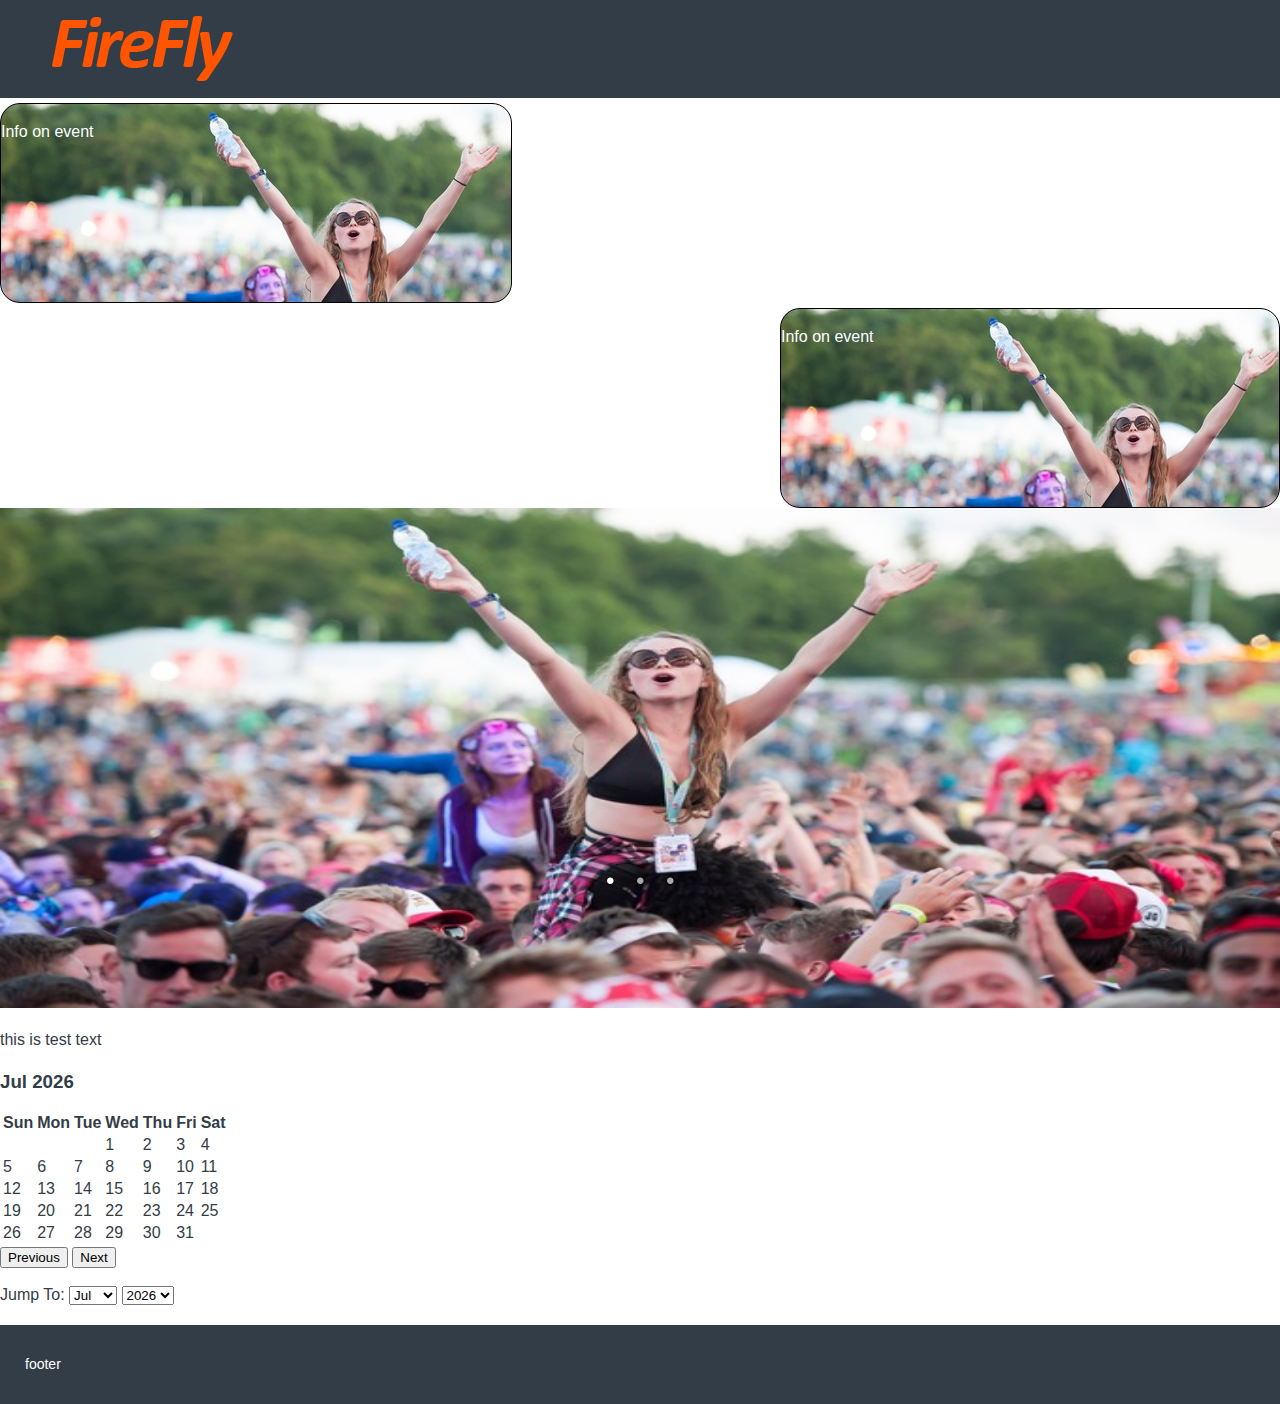
==== index.html @ 12b1cca4 "This is the Whats on page so far" ====
<!DOCTYPE html>
<html lang="en">
  <meta charset="utf-8">
<meta http-equiv="X-UA-Compatible" content="IE=edge,chrome=1">
<meta name="viewport" content="width=device-width, initial-scale=1, maximum-scale=1"/>
  <title>Homepage</title>
  <!-- jQuery plugins.css go above the main css  -->
  <link rel="stylesheet" type="text/css" href="slick-1.8.1/slick/slick.css"/>
  <link rel="stylesheet" type="text/css" href="slick-1.8.1/slick/slick-theme.css"/>
  <link rel="stylesheet" href="css/style.css">
  <!--this is for some basic styleing-->
</head>
  <body>
    <header>
      <img src="img/logo/logo-dark.png" alt="">
    </header>

    <div class="event_1" style="background-image: url(img/carousel/carousel-one.jpg);">
      <p>Info on event</p>
    </div>
    <div class="event_2" style="background-image: url(img/carousel/carousel-one.jpg);">
      <p>Info on event</p>
    </div>

    <div class="carasell">
      <img src="img/carousel/carousel-one.jpg" alt="" class="fix">
      <img src="img/carousel/carousel-two.jpg" alt="" class="fix">
      <img src="img/carousel/carousel-three.jpg" alt="" class="fix">
    </div>
    <div class="">
      <p>this is test text</p>
    </div>
    <!--Calendar -->
      <div class="container col-sm-4 col-md-7 col-lg-4 mt-5">
        <div class="card">
            <h3 class="card-header" id="monthAndYear"></h3>
            <table class="table table-bordered table-responsive-sm" id="calendar">
                <thead>
                <tr>
                    <th>Sun</th>
                    <th>Mon</th>
                    <th>Tue</th>
                    <th>Wed</th>
                    <th>Thu</th>
                    <th>Fri</th>
                    <th>Sat</th>
                </tr>
                </thead>

                <tbody id="calendar-body">

                </tbody>
            </table>

            <div class="form-inline">

                <button class="btn btn-outline-primary col-sm-6" id="previous" onclick="previous()">Previous</button>

                <button class="btn btn-outline-primary col-sm-6" id="next" onclick="next()">Next</button>
            </div>
            <br/>
            <form class="form-inline">
                <label class="lead mr-2 ml-2" for="month">Jump To: </label>
                <select class="form-control col-sm-4" name="month" id="month" onchange="jump()">
                    <option value=0>Jan</option>
                    <option value=1>Feb</option>
                    <option value=2>Mar</option>
                    <option value=3>Apr</option>
                    <option value=4>May</option>
                    <option value=5>Jun</option>
                    <option value=6>Jul</option>
                    <option value=7>Aug</option>
                    <option value=8>Sep</option>
                    <option value=9>Oct</option>
                    <option value=10>Nov</option>
                    <option value=11>Dec</option>
                </select>


                <label for="year"></label><select class="form-control col-sm-4" name="year" id="year" onchange="jump()">
                <option value=1990>1990</option>
                <option value=1991>1991</option>
                <option value=1992>1992</option>
                <option value=1993>1993</option>
                <option value=1994>1994</option>
                <option value=1995>1995</option>
                <option value=1996>1996</option>
                <option value=1997>1997</option>
                <option value=1998>1998</option>
                <option value=1999>1999</option>
                <option value=2000>2000</option>
                <option value=2001>2001</option>
                <option value=2002>2002</option>
                <option value=2003>2003</option>
                <option value=2004>2004</option>
                <option value=2005>2005</option>
                <option value=2006>2006</option>
                <option value=2007>2007</option>
                <option value=2008>2008</option>
                <option value=2009>2009</option>
                <option value=2010>2010</option>
                <option value=2011>2011</option>
                <option value=2012>2012</option>
                <option value=2013>2013</option>
                <option value=2014>2014</option>
                <option value=2015>2015</option>
                <option value=2016>2016</option>
                <option value=2017>2017</option>
                <option value=2018>2018</option>
                <option value=2019>2019</option>
                <option value=2020>2020</option>
                <option value=2021>2021</option>
                <option value=2022>2022</option>
                <option value=2023>2023</option>
                <option value=2024>2024</option>
                <option value=2025>2025</option>
                <option value=2026>2026</option>
                <option value=2027>2027</option>
                <option value=2028>2028</option>
                <option value=2029>2029</option>
                <option value=2030>2030</option>
            </select></form>
        </div>
    </div>
    <footer class="footer">
      <p>footer</p>
    </footer>
    <!--this is the end  of the footer code-->
     <!--this is where all the js tags go to link other js pages to the main page  -->
     <script type="text/javascript" src="js/jquery-3.3.1.min.js"></script>
     <!-- jquery plugins below -->
     <script src="https://code.jquery.com/jquery-3.3.1.slim.min.js"
             integrity="sha384-q8i/X+965DzO0rT7abK41JStQIAqVgRVzpbzo5smXKp4YfRvH+8abtTE1Pi6jizo"
             crossorigin="anonymous">
     </script>
     <script src="https://cdnjs.cloudflare.com/ajax/libs/popper.js/1.14.0/umd/popper.min.js"
             integrity="sha384-cs/chFZiN24E4KMATLdqdvsezGxaGsi4hLGOzlXwp5UZB1LY//20VyM2taTB4QvJ"
             crossorigin="anonymous">
     </script>
     <script src="https://stackpath.bootstrapcdn.com/bootstrap/4.1.0/js/bootstrap.min.js"
             integrity="sha384-uefMccjFJAIv6A+rW+L4AHf99KvxDjWSu1z9VI8SKNVmz4sk7buKt/6v9KI65qnm"
             crossorigin="anonymous">
     </script>
     <script type="text/javascript" src="slick/slick.min.js"></script>
     <script type="text/javascript" src="js/main.js"></script>
     </body>
   </html>
---- css/style.css ----
/* ----- global styles ----- */

* {
  box-sizing: border-box;
}

body {
  color: #333d47;
  font-family: 'Raleway', sans-serif;
  font-size: 16px;
  font-weight: 400;
  margin: 0;
}

h1 {
  font-size: 40px;
  font-weight: 700;
  font-style: italic;
  margin: 20px;
}

h2.section-header {
  font-weight: 700;
  font-size: 30px;
  font-style: italic;
  margin: 0 0 25px;
}

p {
  line-height: 1.5;
}

.button{
  background-color: #ff5400;
  border-radius: 2px;
  border: none;
  color: #fff;
  font-size: 16px;
  padding: 5px 10px;
}

@media (min-width: 600px) {
  h1 {
    margin: 20px 50px;
  }

  h2.section-header {
    text-align: center;
    margin: 0 0 35px;
  }
}

@media (min-width: 900px) {
  h2.section-header {
    margin: 0 0 50px;
  }
}

@media (min-width: 1200px) {
  h1 {
    margin: 20px 0;
    width: 100%;
  }

  h2.section-header {
    margin: 0 0 60px;
  }
}

/* ----- header styles ----- */

header{
  background-color: #333d47;
}

#desk-header{
  display: none;
}

#mob-header{
  display: flex;
  justify-content: space-between;
  align-items: center;
  padding: 10px 25px;
}

#mob-logo{
  width: 65px;
  height: 65px;
}

#burger {
  height: 37px;
  width: 50px;

  display: flex;
  flex-direction: column;
  justify-content: space-between;

}

#burger div{
  height: 4px;
  background-color: #ff5400;
}

@media (min-width: 600px){
  #mob-header{
    padding: 10px 50px;
  }
}

@media (min-width: 900px){
  header {
    padding: 0px 25px;
  }

  #mob-header{
    display: none;
  }

  #desk-header{
    display: flex;
    justify-content: space-between;
    align-items: center;
    height: 100px;
    margin: 0 auto;
    padding: 0px;
    max-width: 1300px;
  }

  #desk-logo{
    width: 300px;
  }

  #desk-nav{
    display: flex;
    justify-content: space-between;
  }

  #desk-nav>li{
    list-style: none;
    color: white;
    letter-spacing: 0.2px;
    font-size: 17px;
    margin-left: 40px;
  }
}

@media (min-width: 1200px){
  #desk-nav{
    margin-left: 160px;
  }
}

@media (min-width: 1800px){
  #desk-nav{
    margin-left: 220px;
  }
}

/* ----- image carousel styles ----- */

#image-carousel {
  position: relative;
}

#image-carousel div {
  background-position: center;
  background-repeat: no-repeat;
  background-size: cover;
  height: 200px;
  position: relative;
}

.slide-one {
  background-image: linear-gradient(transparent, rgba(51, 61, 71, 0.6)),
                    url("../img/carousel/carousel-one.jpg");
}

.slide-two {
  background-image: linear-gradient(transparent, rgba(51, 61, 71, 0.6)),
                    url("../img/carousel/carousel-two.jpg");
}

.slide-three {
  background-image: linear-gradient(transparent, rgba(51, 61, 71, 0.6)),
                    url("../img/carousel/carousel-three.jpg");
}

.carousel-flag {
  color: #fff;
  font-size: 16px;
  padding: 10px 15px;
  display: inline;
  position: absolute;
  top: 35px;
  left: 25px;
  -moz-box-shadow: inset 0 0 10px rgba(51, 61, 71, 0.4);
  -webkit-box-shadow: inset 0 0 10px rgba(51, 61, 71, 0.4);
  box-shadow: inset 0 0 10px rgba(51, 61, 71, 0.4);
  -webkit-clip-path: polygon(10% 0%, 100% 0%, 90% 100%, 0% 100%);
  clip-path: polygon(10% 0%, 100% 0%, 90% 100%, 0% 100%);
}

.news-flag {
  background: #e89005;
}

.event-flag {
  background: #ff1500;
}

p.carousel-text {
  display: none;
}

h2.carousel-header {
  color: #fff;
  font-size: 22px;
  font-weight: 700;
  font-style: italic;
  position: absolute;
  left: 25px;
  bottom: 15px;
}

.slick-dots {
  display: block;
  list-style: none;
  text-align: center;
  width: 100%;
  padding: 0;
  margin: 10px 0;
  position: absolute;
  bottom: 0;
}

.slick-dots li {
  display: inline-block;
  width: 20px;
  height: 20px;
  margin: 0 5px;
  padding: 0;
}

.slick-dots li button {
  position: relative;
  color: transparent;
  border: 0;
  outline: none;
  background: transparent;
}

.slick-dots li button::before
{
  font-family: 'Raleway', sans-serif;
  font-size: 15px;
  position: absolute;
  top: 0;
  left: 0;
  width: 20px;
  height: 20px;
  content: '●';
  text-align: center;
  opacity: .65;
  color: #fff;
}

.slick-dots li.slick-active button::before
{
  opacity: 1;
}

@media (min-width: 600px) {
  #image-carousel div {
    height: 250px;
  }

  .slick-slide {
    opacity: 0.8;
  }

  .slick-active {
    opacity: 1;
  }

  .slide-one,
  .slide-two,
  .slide-three {
    margin: 0 -15px;
    -webkit-clip-path: polygon(50px 0%, 100% 0%, calc(100% - 50px) 100%, 0% 100%);
    clip-path: polygon(50px 0%, 100% 0%, calc(100% - 50px) 100%, 0% 100%);
  }

  .carousel-flag {
    position: absolute;
    top: 35px;
    left: 55px;
  }

  h2.carousel-header {
    position: absolute;
    left: 55px;
    bottom: 15px;
  }
}

@media (min-width: 900px) {
  #image-carousel div {
    height: 350px;
  }

  .slide-one,
  .slide-two,
  .slide-three {
    margin: 0 -25px;
    -webkit-clip-path: polygon(70px 0%, 100% 0%, calc(100% - 70px) 100%, 0% 100%);
    clip-path: polygon(70px 0%, 100% 0%, calc(100% - 70px) 100%, 0% 100%);
  }

  .slick-prev,
  .slick-next {
      font-size: 40px;
      line-height: 0;
      position: absolute;
      top: 50%;
      display: block;
      width: 45px;
      height: 45px;
      padding: 0;
      -webkit-transform: translate(0, -50%);
      -ms-transform: translate(0, -50%);
      transform: translate(0, -50%);
      background: transparent;
      border: 0;
      color: #fff;
      outline: none;
      opacity: 0.75;
      z-index: 1;
  }

  .slick-prev:hover,
  .slick-prev:focus,
  .slick-next:hover,
  .slick-next:focus {
    opacity: 1;
  }

  .slick-prev {
    left: 125px;
  }

  .slick-next {
    right: 125px;
  }

  .carousel-flag {
    position: absolute;
    top: 35px;
    left: 75px;
  }

  p.carousel-text {
    color: #fff;
    display: block;
    position: absolute;
    left: 55px;
    bottom: 45px;
    width: 70%;
  }

  h2.carousel-header {
    position: absolute;
    left: 55px;
    bottom: 0px;
  }
}

@media (min-width: 1200px) {
  .slick-prev {
    left: 225px;
  }

  .slick-next {
    right: 225px;
  }
}

@media (min-width: 1600px) {
  p.carousel-text {
    width: 60%;
  }

  .slick-prev {
    left: 425px;
  }

  .slick-next {
    right: 425px;
  }
}

/* ----- main styles ----- */

main {
  display: flex;
  flex-direction: column;
}

@media (min-width: 1200px) {
  main {
    flex-direction: row;
    flex-wrap: wrap;
    max-width: 1300px;
    margin: 0 25px;
  }
}

@media (min-width: 1300px) {
  main {
    margin: 0 auto;
  }
}

/* ----- about styles ----- */
#about,
#about-page {
  order: 1;
  color:white;
  display: flex;
  font-family: 'Raleway', sans-serif;
  background-color: #333d47;
  padding: 20px;
  margin: 0 0 70px;
}

#about p,
#about-page p {
  margin: 0 0 20px;
}

#about .button {
  margin: 10px 0 0;
}

.about-heading{
  font-size: 24px;
  margin: 0 0 20px;
  font-weight: 400;
}

.about-background-image{
  background-image: url("https://raw.githubusercontent.com/hoytcodes/firefly-events/master/img/logo/logo-transparent.png");
  background-repeat: no-repeat;
  background-position: -20px 120%;
  background-size: 220px 220px;
}

.about-pictures{
  display: none;
}

/* about media queries --------------- */
@media only screen and (min-width: 600px){

  #about,
  #about-page {
    border-radius: 10px;
    margin: 25px 25px 70px;
    justify-content: space-between;
  }

  .about-content{
    width: 70%;
    display: flex;
    flex-direction: column;
  }

  #about .button {
    margin-top: auto;
    margin-right: auto;
  }

  .about-pictures{
    display:flex;
    flex-direction: column;
    flex-wrap: wrap;
    width: 30%;
    align-items: center;
  }

  .about-pp{
    border-radius: 10px;
    width: 100px;
    height: 100px;
    margin: 10px;
  }
}

@media only screen and (min-width: 750px) {

  .about-content {
    width: 60%;
    margin-right: 20px;
  }

  .about-pictures{
    flex-direction: row;
    justify-content: center;
    width: 40%;
  }

  .about-pp{
    width: 45%;
    height: auto;
    margin: 2.5%;
  }

  .about-button{
    margin-top: 2em;
    margin-left:60px;
    border-radius: 5px;
  }
}

@media only screen and (min-width: 900px) {
  .about-content {
    width: 50%;
  }

  .about-pictures {
    width: 50%;
    flex-wrap: nowrap;
  }

  .about-pp {
    width: 29%;
    margin: 0 1%;
  }
}

@media only screen and (min-width: 1200px) {
  #about {
    order: 1;
    flex-basis: 50%;
    margin: 25px 25px 25px 0px;
    align-self: flex-start;
  }

  .about-content {
    width: auto;
  }

  .about-pictures{
    flex-direction: column;
    width: auto;
  }

  .about-pp{
    width: 100px;
    height: 100px;
    margin: 10px;
  }

  .about-background-image{
    background-size: 250px 250px;
  }
}

/* ----- services styles ----- */
#services {
  order: 2;
  padding: 0 35px;
  margin: 0 0 70px;
}

/*--Image cards--*/
#services-img-container{
  display: flex;
  flex-direction: column;
  align-items: center;
}

.services-img{
  height: 200px;
  width: 100%;
  border-radius: 10px;
  background-size: cover;
  background-repeat:no-repeat;
  position: relative;
}

#services-security{
  background-image: linear-gradient(rgba(50,50,50,0.4),rgba(50,50,50,0)), url('./../img/services/security.png');
  background-position: 0 0, 0 0px;
}

#services-catering{
  background-image: linear-gradient(rgba(50,50,50,0.6),rgba(50,50,50,0)),  url('./../img/services/catering.png');
  background-position: 0 0, 0 0px;
}

#services-hosting{
  background-image: linear-gradient(rgba(50,50,50,0.6),rgba(50,50,50,0)),  url('./../img/services/hosting.png');
  background-position: 0 0, 0 0px;
}

.services-img:nth-of-type(2){
  margin: 22px 0;
}

/*--Image card icons--*/
#services-security-text::after,
#services-catering-text::after,
#services-hosting-text::after{
  content: ' ';
  display: block;
  width: 30px;
  height: 30px;
  position: absolute;
  background-size: 100%;
  top:15px;
  left:30px;
}

#services-security-text::after{
  background-image: url('./../img/services/locked.svg');
}

#services-catering-text::after{
  background-image: url('./../img/services/food-drink.svg');
}

#services-hosting-text::after{
  background-image: url('./../img/services/cloud.svg');
  width: 35px;
  height: 35px;
  left: 25px;
}
/*--Card overlay--*/
.services-overlay-text{
  position: relative;
  margin: 0 auto;
  width: 100px;
  display: block;
  line-height:120px;
  color: white;
  font-size: 22px;
  letter-spacing: 1.5px;
  text-align: center;
}

@media (min-width: 600px) {
  .services-overlay-text{
    width: 120px;
    line-height:155px;
    font-size: 28px;
    letter-spacing: 1.5px;
  }

  #services-security-text::after,
  #services-catering-text::after,
  #services-hosting-text::after{
    width: 40px;
    height: 40px;
    top:20px;
    left:40px;
  }

  #services-security{
   background-position: 0 0, 0 -114px;
 }

 #services-catering{
   background-position: 0 0, 0 -86px;
 }

 #services-hosting{
   background-position: 0 0, 0 -101px;
 }

  #services-hosting-text::after{
    background-image: url('./../img/services/cloud.svg');
    width: 45px;
    height: 45px;
    left: 37px;
  }

  .services-img:nth-of-type(2){
    margin: 30px 0;
  }
}

@media (min-width: 630px){

}

@media (min-width: 750px){
  #services-header{
    text-align: center;
  }

  #services-img-container{
    flex-direction: row;
    justify-content: space-around;

  }

  /*--Diamond card shape/layout--*/
  .services-img{
    padding-top: 28%;
    padding-left: 28%;
    height: 0;
    width: 0;
    border-radius: 6px;
    transform: rotate(45deg);
    border: 1px solid rgba(200,200,200,0.6);
  }

  #services-security{
    margin: 0 -100px;
  }

  #services-security,
  #services-catering,
  #services-hosting {
    background-image: none;
    position: relative;
    overflow: hidden;
  }
  /*- order changes -*/
  #services-security{
    order:2;
    z-index: 2;
  }
  #services-catering{
    order: 3;
  }

  /*--Background image--*/
  #services-security::before,
  #services-hosting::before,
  #services-catering::before{
    content: ' ';
    height: 200%;
    width: 200%;
    position: absolute;
    top:-50%;
    left: -50%;
    background-position: 50%;
    background-size: 106%;
    background-repeat: no-repeat;
    transform: rotate(-45deg);
  }

  #services-security::before{
    background-image: linear-gradient(rgba(50,50,50,0.6),rgba(50,50,50,0)), url('./../img/services/security.png');
  }

  #services-catering::before{
    background-image: linear-gradient(rgba(50,50,50,0.6),rgba(50,50,50,0)),  url('./../img/services/catering.png');
  }

  #services-hosting::before{
    background-image: linear-gradient(rgba(50,50,50,0.5),rgba(50,50,50,0)),  url('./../img/services/hosting.png');
  }

  /*--Overlay icons--*/
  #services-security-text::after,
  #services-catering-text::after,
  #services-hosting-text::after{
    width: 25px;
    height: 25px;
    top:20px;
    left:37%;
  }

  #services-hosting-text::after{
    height: 30px;
    width: 30px;
    top: 19px;
  }

  /*--Overlay text--*/
  .services-overlay-text{
    transform: rotate(-45deg);
    position: absolute;
    top: 1px;
    left: 0px;
    font-size: 20px;
    line-height: 118px;
  }
}

@media (min-width: 900px){
  /*--Overlay icons--*/
  #services-security-text::after,
  #services-catering-text::after,
  #services-hosting-text::after{
    width: 35px;
    height: 35px;
    top: 10px;
    left: 35%;
  }

  #services-hosting-text::after{
    height: 40px;
    width: 40px;
    top: 10px;
  }

  /*--Overlay text--*/
  .services-overlay-text{
    top: 10px;
    left: 10px;
    font-size: 26px;
  }
}

/*--- DI Breakpoint ---*/
@media (min-width: 1200px) {
  #services {
    order: 3;
    flex: 3 100%;
    margin-bottom: 50px;
  }


  #services-header{
    text-align: left;
    margin-bottom: 70px;
  }

  .services-img{
    width: 320px;
    height: 320px;
    padding:0;
  }

  #services-security{
    margin: 0 -140px;
  }

  #services-security-text::after,
  #services-catering-text::after,
  #services-hosting-text::after{
    width: 45px;
    height: 45px;
    top: -3px;
    left: 31%;
  }

  #services-hosting-text::after{
    height: 50px;
    width: 50px;
    top: -3px;
  }

  /*--Overlay text--*/
  .services-overlay-text{
    top: 25px;
    left: 25px;
    font-size: 28px;
  }
}

/* ----- latest-news styles ----- */
#latest-news {
  order: 4;
}

.latest-news-container {
  margin: 0 0 70px;
}

.section-header-news {
  padding-left: 35px;
}

.news-card {
  color: #ffffff;
  background-color: #333d47;
  text-align: center;
  padding: 10px 35px 20px;
}

.news-header {
  font-weight: 400;
  font-size: 24px;
}

.news-text {
  margin: 16px auto;
}

.mobile-break {
  color: #ffffff;
  background-color: #333d47;
}

.mobile-break hr {
  max-width: 50%;
  margin: 0 auto;
}

.news-card:last-child {
  display: none;
}

/* ----- Latest News Media  ----- */

@media (min-width: 600px) {

  .latest-news-container {
    display: flex;
    margin: 25px 25px 70px;
    justify-content: space-between;
  }

  .section-header-news {
    padding: 0;
  }

  .news-header {
    font-size: 36px;
    margin: auto;
  }

  .news-card {
    margin: 16px;
    width: 33%;
    border-radius: 10px;
    padding: 10px 15px 20px;
  }

  .mobile-break {
    display: none;
  }

  .news-card:last-child {
    display: block;
  }

}

@media (min-width: 900px) {
  .news-card {
    padding: 20px;
  }
}

@media (min-width: 1200px) {
  #latest-news {
    order: 4;
    flex: 3 100%;
  }
}

/* ----- testimonials styles ----- */
#testimonials {
  order: 4;
  display: flex;
  flex-direction: column;
  margin: 0 20px 0;
  align-items: center;
  font-size: 14px;
}

.testimony-container {
  width: 100%;
  border-radius: 10px;
  box-shadow: 0 7px 30px rgba(51, 61, 71, 0.6);
  display: flex;
  flex-direction: column;
  align-items: center;
  margin-bottom: 25px;
  padding: 20px;
}

.testimony-logo {
  width: 40%;
  max-width: 100px;
  align-self: center;
  margin: 0 0 20px;
}

.testimony {
  display: flex;
  margin: 0 auto;
}

.testimony::before,
.testimony::after {
  font-size: 30px;
  color: #ff5400;
}

.testimony::before {
  content: "\1f676";
  margin: 0 10px 0 0;
}

.testimony::after {
  content: "\1f677";
  margin: 0 0 0 10px;
  align-self: flex-end;
}

#testimonials .button {
  align-self: flex-end;
}

@media (min-width: 600px) {
  #testimonials {
    margin: 0 25px;
  }

  .testimony-container {
    flex-direction: row;
    align-items: center;
    flex-wrap: wrap;
  }

  .testimony-logo {
    width: 20%;
    max-width: 150px;
    padding: 0 20px 0 0;
    margin: 0;
  }

  .testimony {
    width: 80%;
  }

  .testimony-container:nth-child(even) .testimony-logo {
    padding: 0 0 0 20px;
    order: 2;
  }
}

@media (min-width: 900px) {
  #testimonials {
    font-size: 16px;
  }
}

@media (min-width: 1200px) {
  #testimonials {
    order: 2;
    flex-basis: 47%;
    margin: 25px 0;
    align-self: flex-start;
  }
}

/* ----- partners styles ----- */
#partners {
  order: 5;
  display: flex;
  flex-direction: row;
  flex-wrap: wrap;
  align-items: center;
  justify-content: space-around;
  padding: 35px;
}

#partners img {
  width: 50%;
  padding: 15px;
}

@media (min-width: 600px) {
  #partners {
    padding: 25px 40px;
  }

  #partners img {
    padding: 25px 50px;
  }
}

@media (min-width: 750px) {
  #partners {
    padding: 25px 75px;
  }
}

@media (min-width: 900px) {
  #partners {
    flex-wrap: nowrap;
  }

  #partners img {
    width: 25%;
    padding: 25px;
  }
}

@media (min-width: 1200px) {
  #partners {
    order: 5;
    flex-basis: 33.3%;
    display: block;
    padding: 50px 0;
    text-align: center;
  }

  #partners img {
    width: 70%;
    padding: 20px;
  }
}

/* ----- social-media styles ----- */
#social-media {
  order: 6;
  padding: 0 35px;
}

.embedded-media {
  margin: 25px auto;
  border-radius: 5px;
  -moz-box-shadow: 0 7px 30px rgba(51, 61, 71, 0.6);
  -webkit-box-shadow: 0 7px 30px rgba(51, 61, 71, 0.6);
  box-shadow: 0 7px 30px rgba(51, 61, 71, 0.6);
  overflow: hidden;
  max-width: 500px;
  max-height: 650px;
}

.embedded-media iframe {
  height: 350px !important;
}

@media (min-width: 600px) {
  #social-media {
    display: flex;
    justify-content: space-between;
    padding: 0 40px;
  }

  .embedded-media {
    width: 50%;
    margin: 25px 20px;
  }

  .embedded-media iframe {
    height: 400px !important;
  }
}

@media (min-width: 750px) {
  #social-media {
    padding: 25px 75px;
  }
}

@media (min-width: 900px) {
  .embedded-media iframe {
    height: 500px !important;
  }
}

@media (min-width: 1200px) {
  #social-media {
    order: 6;
    flex-basis: 66.6%;
    padding: 50px 0;
  }

  .embedded-media {
    width: 48%;
    margin: 0 0;
  }

  .embedded-media iframe {
    height: 650px !important;
  }
}

/* ----- about page styles ----- */

.our-team {
  order: 2;
  margin: 0 20px 20px;
}

.about-card {
  display: flex;
  flex-direction: row;
  align-items: center;
  margin-bottom: 20px;
}

.about-card-img {
  width: 200px;
  margin-right: 15px;
  border-radius: 5%;
}

h3.member-name {
  font-size: 18px;
  font-weight: 700;
  font-style: italic;
  margin: 0 0 5px;
}

p.member-title {
  margin: 0;
}

.our-history {
    order: 3;
    color: white;
    background-color: #333d47;
    padding: 20px;
    margin-bottom: -20px;
}

@media (min-width: 600px) {
  .our-history {
    border-radius: 10px;
    margin: 25px 25px;
  }

  .our-team {
    order: 2;
    margin: 0 25px 20px;
  }
}

@media (min-width: 750px) {
  .team-members {
    display: flex;
    flex-direction: row;
    flex-wrap: wrap;
    justify-content: space-between;
  }

  .about-card {
    width: 45%;
    margin-bottom: 40px;
  }
}

@media (min-width: 1200px) {
  #about-page {
    order: 1;
    flex-basis: 100%;
    margin: 25px 0px;
    align-self: flex-start;
  }

  .our-team {
    margin: 25px 0;
    width: 100%;
  }

  .about-card {
    flex-basis: 33%;
    flex-direction: column;
    text-align: center;
  }

  .about-card-img {
    margin: 0 0 20px;
  }

  .our-history {
    margin: 25px 0;
  }
}

/* ----- testimonials page styles ----- */

.attribution {
  text-align: right;
  align-self: flex-end;
  margin: 20px 0 0;
}

.attribution::before {
  content: "\2014";
  margin-right: 10px;
}

.attribution .attribution-name {
  font-weight: 700;
  color: #ff5400;
}

.attribution .attribution-title {
  font-size: 12px;
}

@media (min-width: 600px) {
  .attribution {
    width: 100%;
    order: 3;
  }
}

@media (min-width: 900px) {
  .attribution .attribution-title {
    font-size: 14px;
  }
}

@media (min-width: 1200px) {
  #testimonials-page #testimonials {
    flex-basis: 100%;
    flex-wrap: wrap;
    flex-direction: row;
    justify-content: space-between;
    align-items: flex-start;
  }

  #testimonials-page .testimony-container {
    width: 48%;
  }
}

/* ----- contact page styles ----- */

.tagline {
  margin: 0  20px 35px;
}

#contact-form {
  display: flex;
  flex-direction: column;
  margin: 0 20px 40px;
}

#contact-form label {
  font-size: 18px;
  font-weight: 700;
  font-style: italic;
  padding: 0 0 10px;
}

#contact-form input,
#contact-form textarea {
  font-size: 16px;
  font-family: 'Raleway', sans-serif;
  padding: 10px;
  margin: 0 0 20px;
  border: none;
  border-radius: 5px;
  -moz-box-shadow: 0 7px 30px rgba(51, 61, 71, 0.6);
  -webkit-box-shadow: 0 7px 30px rgba(51, 61, 71, 0.6);
  box-shadow: 0 7px 30px rgba(51, 61, 71, 0.6);
}

#contact-form input:focus,
#contact-form textarea:focus {
  outline: #ff5400 auto 5px;
}

#contact-form textarea {
  height: 150px;
  margin: 0 0 35px;
}

#contact-form .button {
  padding: 10px;
}

.map-container {
  display: none;
}

.contact-info {
  margin: 20px;
  padding: 0;
  list-style-type: none;
  overflow-wrap: break-word;
}

.contact-info li {
  margin-bottom: 15px;
  display: flex;
  align-items: center;
}

.contact-info ion-icon {
  background: #ff5400;
  color: #fff;
  font-size: 25px;
  padding: 10px;
  border-radius: 5px;
  min-width: 25px;
}

.contact-info span {
  margin: 0 0 0 15px;
}

@media (min-width: 600px) {
  .tagline {
    margin: 0 50px 35px;
  }

  #contact-form {
    margin: 0 50px 40px;
  }

  .contact-info-container {
    display: flex;
    align-items: center;
  }

  .map-container {
    display: block;
    position: relative;
    height: 0;
    padding-bottom: 37.5%;
    width: 50%;
    margin: 20px 10px 20px 50px;
  }

  .map-container iframe {
    position: absolute;
    top: 0;
    left: 0;
    width: 100%;
    height: 100%;
  }

  .contact-info {
    margin: 20px 50px 20px 10px;
    width: 50%;
  }

  .contact-info span {
    margin: 0 0 0 10px;
  }
}

@media (min-width: 1200px) {
  .tagline {
    margin: 0 0 35px;
    width: 100%;
  }

  #contact-form {
    width: calc(50% - 20px);
    margin: 20px 20px 40px 0;
  }

  .contact-info-container {
    width: calc(50% - 20px);
    margin: 20px 0 40px 20px;
    flex-direction: column;
  }

  .map-container {
    width: 100%;
    padding-bottom: 75%;
    margin: 0 0 40px;
  }

  .contact-info {
    width: 100%;
    margin: 0;
  }

}

/* ----- footer styles ----- */

footer {
  font-size: 12px;
  height: auto;
  background-color: #333d47;
  color: white;
  display: flex;
  flex-direction: column;
  padding: 15px 25px;
  margin-top: 20px;
}

footer a:link,
footer a:visited,
footer a:hover,
footer a:active{
    text-decoration: none;
    color: white;
}

.container-outer {
  display: flex;
  flex-direction: row;
  align-items: center;
}

.container-inner {
  display: flex;
  flex-direction: column;
  min-height: 87px;
  width: 100%;
  padding-left: 10px;
}

.copyright-text {
 color: white;
 margin: 0;
 align-self: flex-start;
 padding-top: 37px;
}

.order {
  margin: auto 0 0;
  align-self: flex-end;
  padding-top: 10px;
}

footer li {
  display: inline;
  padding-left: 3px;
}

 footer ul {
   align-self: flex-end;
   padding-left: 0;
 }

.logo-white-small {
  width: 55px;
  height: 55px;
}

@media (min-width: 600px) {
  .order{
    margin: 0;
    padding: 0 0 27px;
    order: 1;
  }

  .copyright-text {
    order: 2;
    padding-top: 0px;
  }

  .logo-white-small {
    width: 65px;
    height: 65px;
  }

  footer{
    justify-content: center;
    padding: 15px 50px;
  }
}

@media (min-width: 900px) {
  footer {
    font-size: 14px;
    display: block;
    padding: 15px 25px;
  }

  .container-outer {
    margin: 0 auto;
    max-width: 1300px;
  }

  .container-inner {
    flex-direction: row;
    justify-content: space-between;
  }

  .copyright-text {
    order: 0;
    align-self: center;
  }
  .order{
    order: 1;
    padding: 0;
    align-self: center;
  }
}
/*test code*/
.event_1,
.event_2{
  margin-top: 5px;
  border: 1px solid black;
  width: 500px;
  height: 70px;
  border-radius: 20px;
  color: white
}
.event_1{
  width: 40%;
  height: 200px;
}
.event_2{
  background-image: url(https://static.vecteezy.com/system/resources/thumbnails/000/097/181/small/free-black-leather-vector.jpg);#
  width: 40%;
  height: 200px;
  float: right;
}
.font{
  color: black;
  height: 500px;
}
.carasell{

}
.fix{
  height: 500px;
}
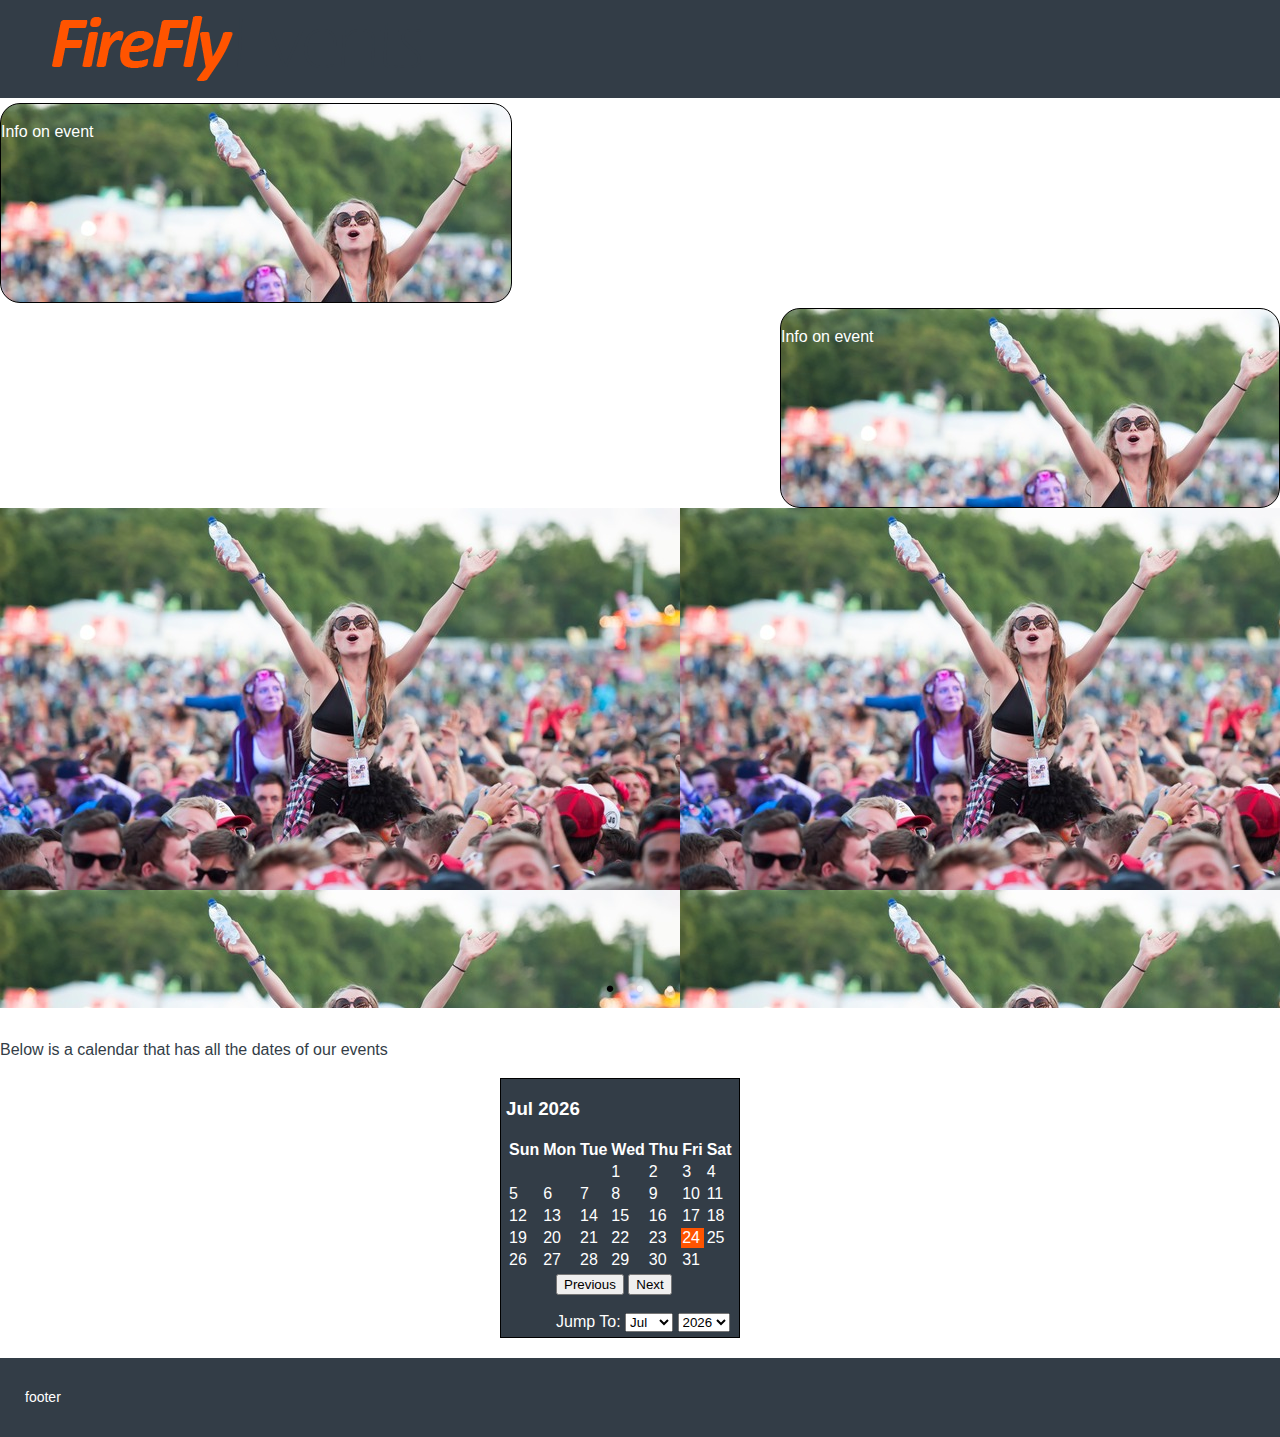
==== commit 38957364: "had help fixing the carousel to make it work and added some style" ====
--- a/index.html
+++ b/index.html
@@ -5,8 +5,8 @@
 <meta name="viewport" content="width=device-width, initial-scale=1, maximum-scale=1"/>
   <title>Homepage</title>
   <!-- jQuery plugins.css go above the main css  -->
-  <link rel="stylesheet" type="text/css" href="slick-1.8.1/slick/slick.css"/>
-  <link rel="stylesheet" type="text/css" href="slick-1.8.1/slick/slick-theme.css"/>
+  <link rel="stylesheet" type="text/css" href="slick/slick.css"/>
+  <link rel="stylesheet" type="text/css" href="slick/slick-theme.css"/>
   <link rel="stylesheet" href="css/style.css">
   <!--this is for some basic styleing-->
 </head>
@@ -23,12 +23,12 @@
     </div>
 
     <div class="carasell">
-      <img src="img/carousel/carousel-one.jpg" alt="" class="fix">
-      <img src="img/carousel/carousel-two.jpg" alt="" class="fix">
-      <img src="img/carousel/carousel-three.jpg" alt="" class="fix">
+      <div class="fix" style="background-image: url(img/carousel/carousel-one.jpg)"></div>
+      <div class="fix" style="background-image: url(img/carousel/carousel-two.jpg)"></div>
+      <div class="fix" style="background-image: url(img/carousel/carousel-three.jpg)"></div>
     </div>
     <div class="">
-      <p>this is test text</p>
+      <p>Below is a calendar that has all the dates of our events</p>
     </div>
     <!--Calendar -->
       <div class="container col-sm-4 col-md-7 col-lg-4 mt-5">
--- a/css/style.css
+++ b/css/style.css
@@ -1606,8 +1606,25 @@
   height: 500px;
 }
 .carasell{
-
+  clear: both;
 }
 .fix{
   height: 500px;
 }
+.card{
+  border: 1px solid black;
+  width: 240px;
+  position: relative;
+  left: 500px;
+  padding-left: 5px;
+  padding-bottom: 5px;
+  background-color: #333d47;
+  color:white;
+}
+.form-inline{
+  position: relative;
+  left: 50px;
+}
+.bg-info{
+  background-color: #ff5400;
+}
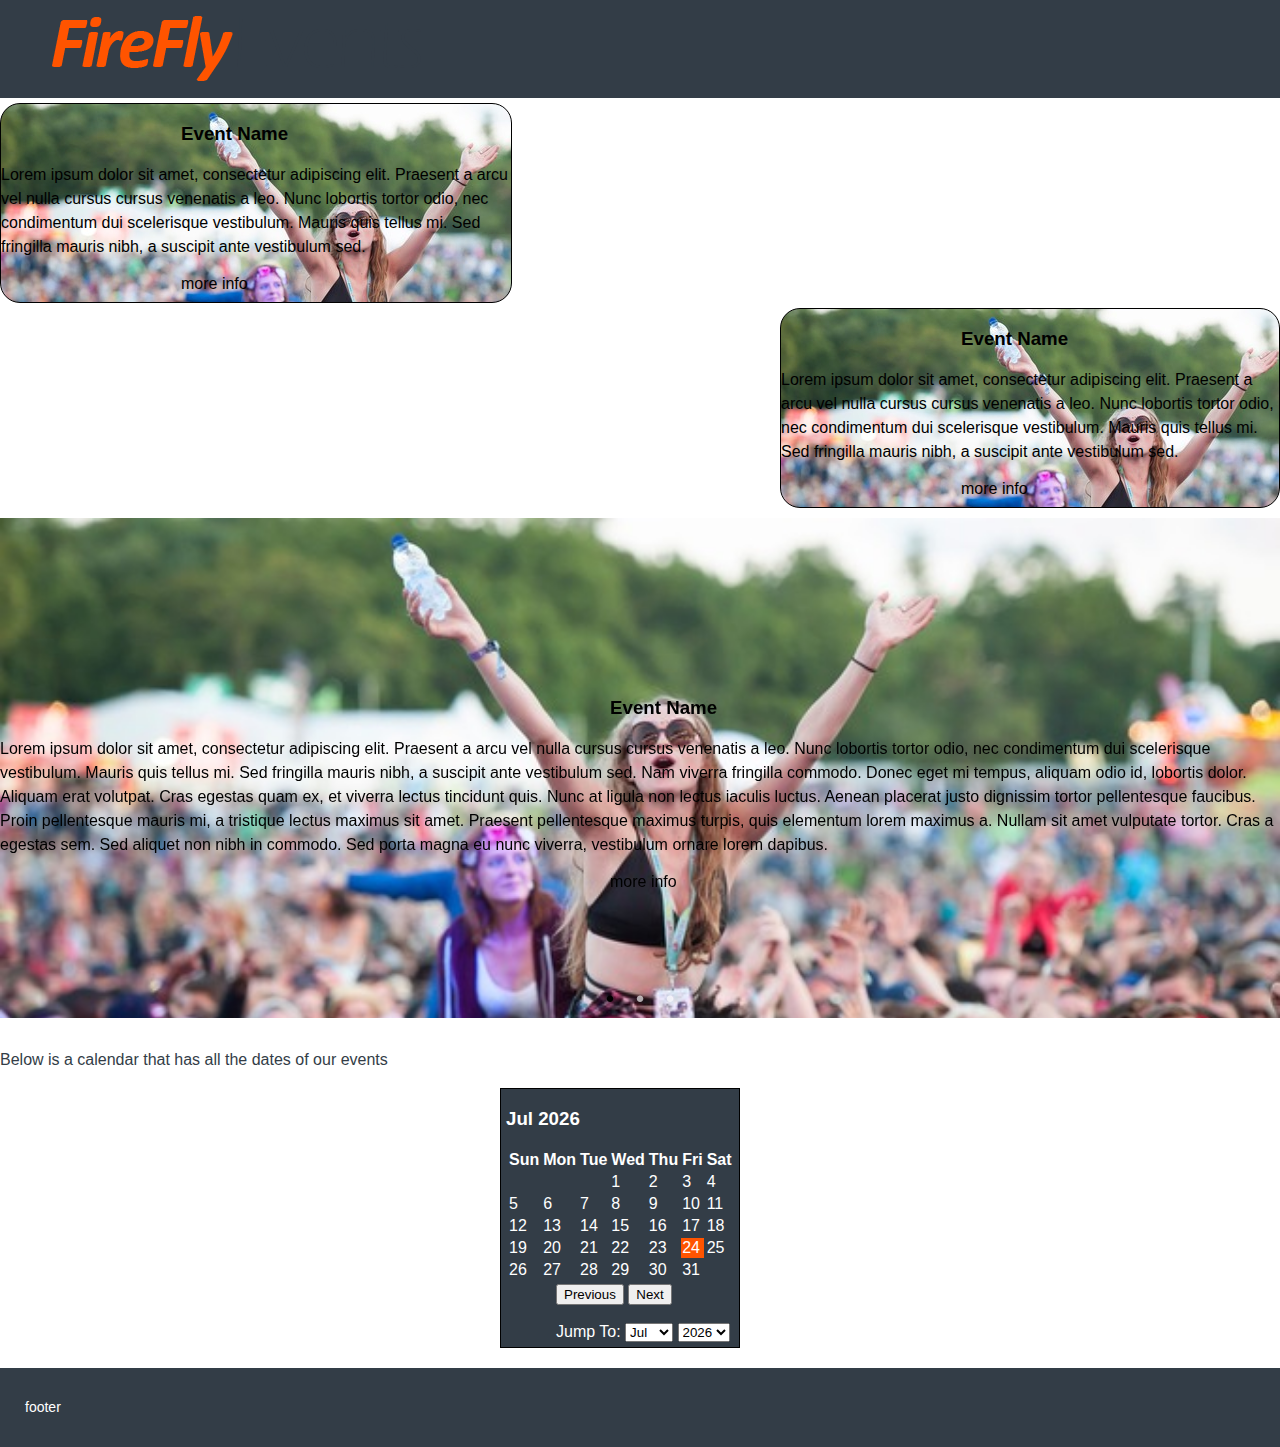
==== commit 9a0449ab: "I have ceneted the text on the events and added a header for them" ====
--- a/index.html
+++ b/index.html
@@ -16,18 +16,34 @@
     </header>
 
     <div class="event_1" style="background-image: url(img/carousel/carousel-one.jpg);">
-      <p>Info on event</p>
+      <h3 class="side">Event Name</h3>
+      <p>Lorem ipsum dolor sit amet, consectetur adipiscing elit. Praesent a arcu vel nulla cursus cursus venenatis a leo. Nunc lobortis tortor odio, nec condimentum dui scelerisque vestibulum. Mauris quis tellus mi. Sed fringilla mauris nibh, a suscipit ante vestibulum sed.</p>
+      <a href="#" class="side hover">more info</a>
     </div>
     <div class="event_2" style="background-image: url(img/carousel/carousel-one.jpg);">
-      <p>Info on event</p>
+      <h3 class="side">Event Name</h3>
+      <p>Lorem ipsum dolor sit amet, consectetur adipiscing elit. Praesent a arcu vel nulla cursus cursus venenatis a leo. Nunc lobortis tortor odio, nec condimentum dui scelerisque vestibulum. Mauris quis tellus mi. Sed fringilla mauris nibh, a suscipit ante vestibulum sed.</p>
+      <a href="#" class="side hover">more info</a>
     </div>
 
     <div class="carasell">
-      <div class="fix" style="background-image: url(img/carousel/carousel-one.jpg)"></div>
-      <div class="fix" style="background-image: url(img/carousel/carousel-two.jpg)"></div>
-      <div class="fix" style="background-image: url(img/carousel/carousel-three.jpg)"></div>
+      <div class="fix" style="background-image: url(img/carousel/carousel-one.jpg);">
+        <h3 class="mid">Event Name</h3>
+        <p class="low">Lorem ipsum dolor sit amet, consectetur adipiscing elit. Praesent a arcu vel nulla cursus cursus venenatis a leo. Nunc lobortis tortor odio, nec condimentum dui scelerisque vestibulum. Mauris quis tellus mi. Sed fringilla mauris nibh, a suscipit ante vestibulum sed. Nam viverra fringilla commodo. Donec eget mi tempus, aliquam odio id, lobortis dolor. Aliquam erat volutpat. Cras egestas quam ex, et viverra lectus tincidunt quis. Nunc at ligula non lectus iaculis luctus. Aenean placerat justo dignissim tortor pellentesque faucibus. Proin pellentesque mauris mi, a tristique lectus maximus sit amet. Praesent pellentesque maximus turpis, quis elementum lorem maximus a. Nullam sit amet vulputate tortor. Cras a egestas sem. Sed aliquet non nibh in commodo. Sed porta magna eu nunc viverra, vestibulum ornare lorem dapibus.</p>
+        <a href="#" class="mid hover">more info</a>
+      </div>
+      <div class="fix" style="background-image: url(img/carousel/carousel-two.jpg);">
+        <h3 class="mid">Event Name</h3>
+        <p class="low">Lorem ipsum dolor sit amet, consectetur adipiscing elit. Praesent a arcu vel nulla cursus cursus venenatis a leo. Nunc lobortis tortor odio, nec condimentum dui scelerisque vestibulum. Mauris quis tellus mi. Sed fringilla mauris nibh, a suscipit ante vestibulum sed. Nam viverra fringilla commodo. Donec eget mi tempus, aliquam odio id, lobortis dolor. Aliquam erat volutpat. Cras egestas quam ex, et viverra lectus tincidunt quis. Nunc at ligula non lectus iaculis luctus. Aenean placerat justo dignissim tortor pellentesque faucibus. Proin pellentesque mauris mi, a tristique lectus maximus sit amet. Praesent pellentesque maximus turpis, quis elementum lorem maximus a. Nullam sit amet vulputate tortor. Cras a egestas sem. Sed aliquet non nibh in commodo. Sed porta magna eu nunc viverra, vestibulum ornare lorem dapibus.</p>
+        <a href="#" class="mid hover">more info</a>
+      </div>
+      <div class="fix" style="background-image: url(img/carousel/carousel-three.jpg);">
+        <h3 class="mid">Event Name</h3>
+        <p class="low">Lorem ipsum dolor sit amet, consectetur adipiscing elit. Praesent a arcu vel nulla cursus cursus venenatis a leo. Nunc lobortis tortor odio, nec condimentum dui scelerisque vestibulum. Mauris quis tellus mi. Sed fringilla mauris nibh, a suscipit ante vestibulum sed. Nam viverra fringilla commodo. Donec eget mi tempus, aliquam odio id, lobortis dolor. Aliquam erat volutpat. Cras egestas quam ex, et viverra lectus tincidunt quis. Nunc at ligula non lectus iaculis luctus. Aenean placerat justo dignissim tortor pellentesque faucibus. Proin pellentesque mauris mi, a tristique lectus maximus sit amet. Praesent pellentesque maximus turpis, quis elementum lorem maximus a. Nullam sit amet vulputate tortor. Cras a egestas sem. Sed aliquet non nibh in commodo. Sed porta magna eu nunc viverra, vestibulum ornare lorem dapibus.</p>
+        <a href="#" class="mid hover">more info</a>
+      </div>
     </div>
-    <div class="">
+    <div>
       <p>Below is a calendar that has all the dates of our events</p>
     </div>
     <!--Calendar -->
--- a/css/style.css
+++ b/css/style.css
@@ -1589,7 +1589,7 @@
   width: 500px;
   height: 70px;
   border-radius: 20px;
-  color: white
+  color: black;
 }
 .event_1{
   width: 40%;
@@ -1600,6 +1600,7 @@
   width: 40%;
   height: 200px;
   float: right;
+  margin-bottom: 10px;
 }
 .font{
   color: black;
@@ -1607,9 +1608,14 @@
 }
 .carasell{
   clear: both;
+  color: black;
+  object-fit: cover;
 }
 .fix{
+  width: 100%;
   height: 500px;
+  background-size: 100%;
+  background-repeat: no-repeat;
 }
 .card{
   border: 1px solid black;
@@ -1628,3 +1634,23 @@
 .bg-info{
   background-color: #ff5400;
 }
+.mid{
+  position: relative;
+  left: 610px;
+  top: 160px;
+  color: black;
+  text-decoration: none;
+}
+.low{
+  position: relative;
+  top: 160px;
+}
+.side{
+  position: relative;
+  left: 180px;
+  color: black;
+  text-decoration: none;
+}
+.hover:hover{
+  text-decoration: underline;
+}
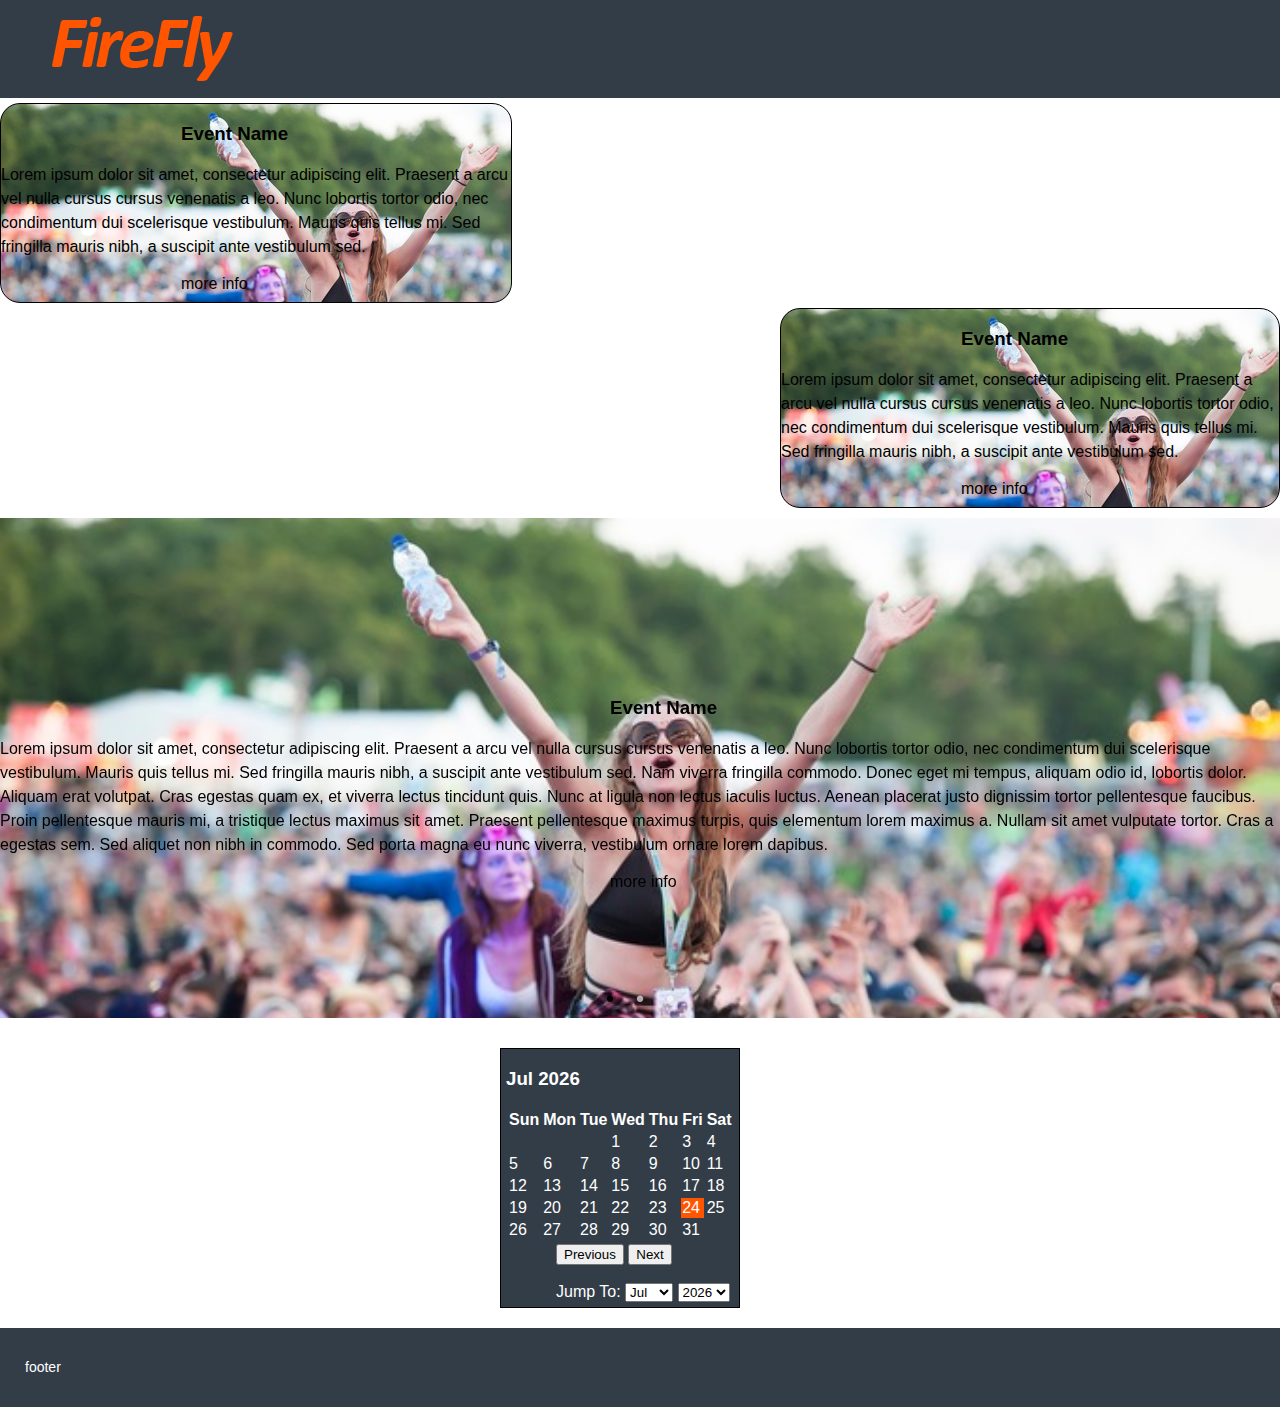
==== commit f01adc66: "I have made it when you hover over the calender day it becomes bold." ====
--- a/index.html
+++ b/index.html
@@ -44,7 +44,6 @@
       </div>
     </div>
     <div>
-      <p>Below is a calendar that has all the dates of our events</p>
     </div>
     <!--Calendar -->
       <div class="container col-sm-4 col-md-7 col-lg-4 mt-5">
--- a/css/style.css
+++ b/css/style.css
@@ -1654,3 +1654,7 @@
 .hover:hover{
   text-decoration: underline;
 }
+div > table > tbody > tr > td:hover{
+  font-weight: bold;
+  cursor: pointer;
+}
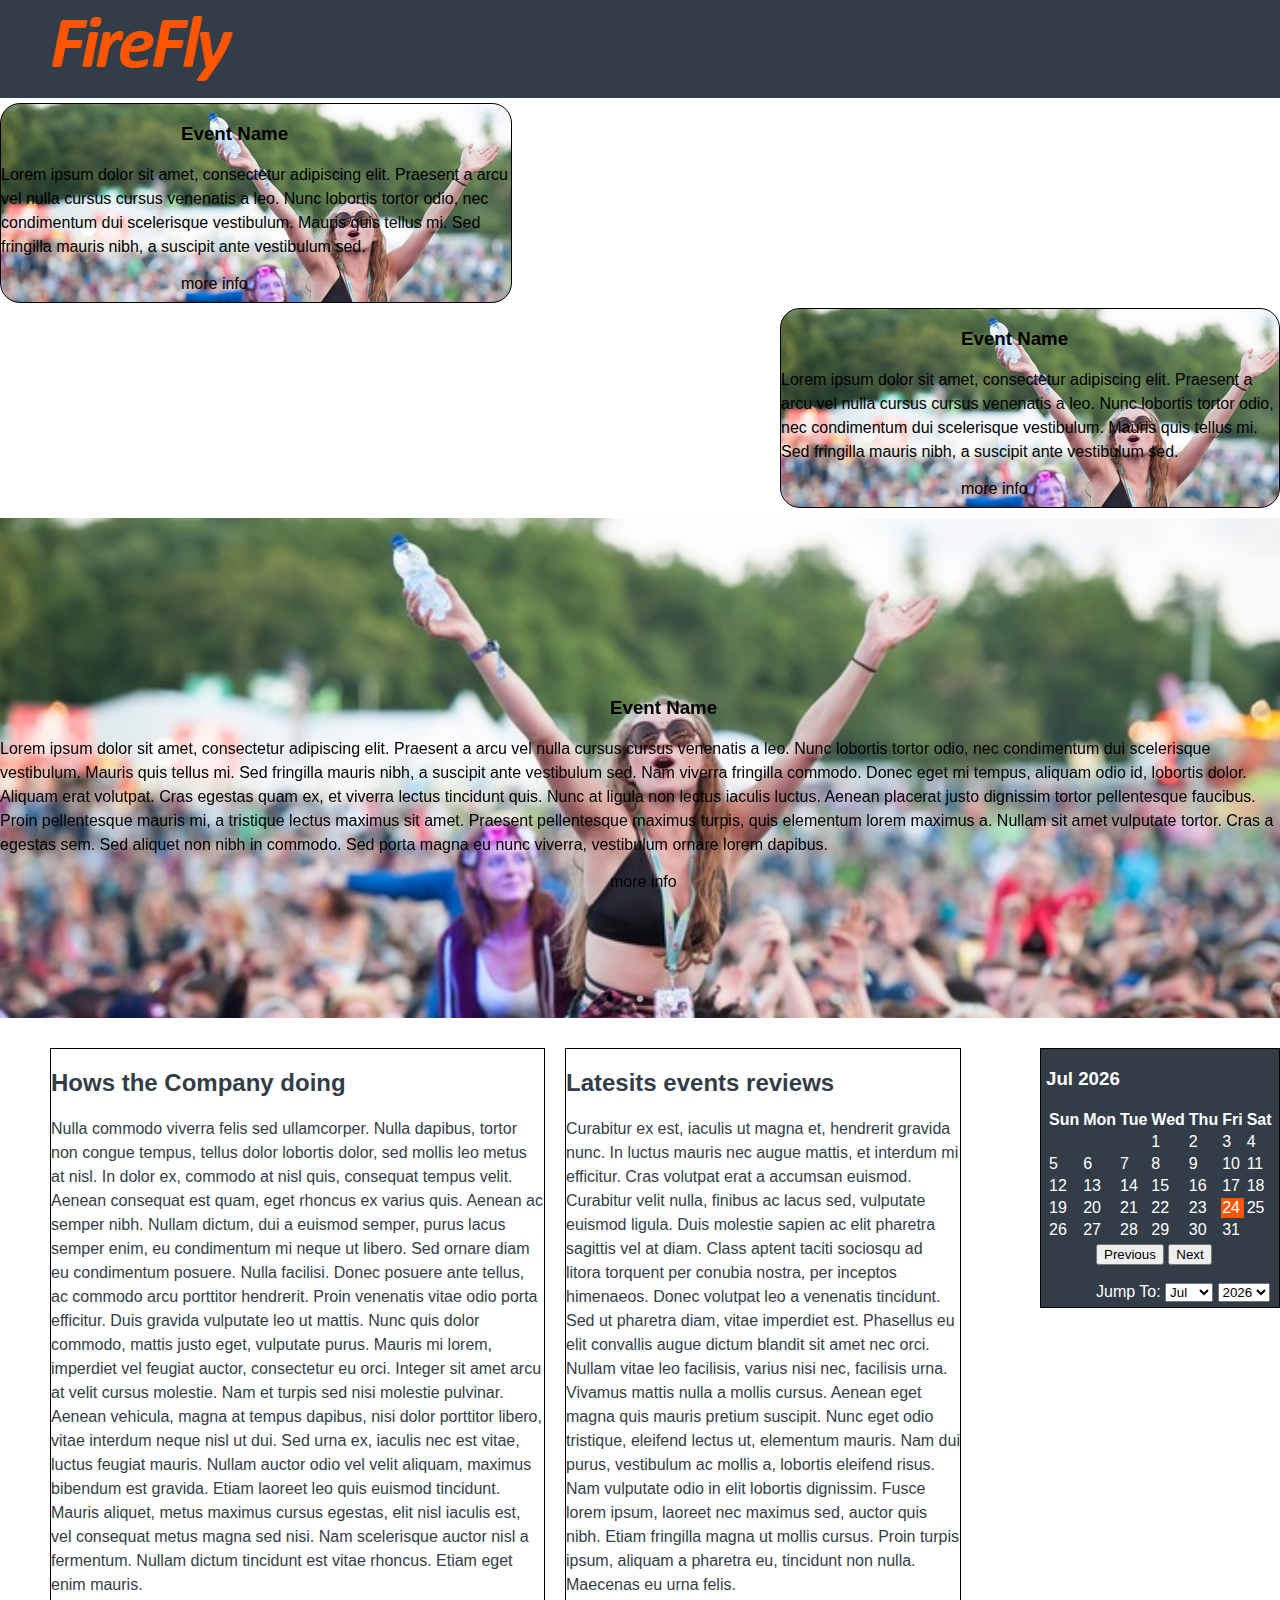
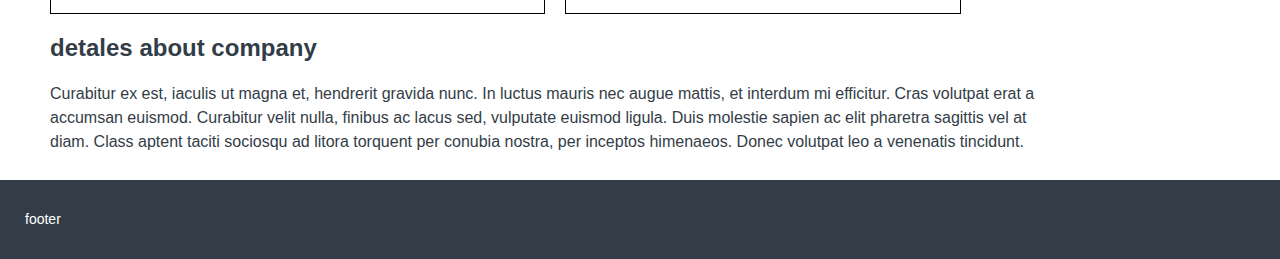
==== commit 55c1538a: "I have removed the leftover text as it didnt need to be there and added in some news artics need to " ====
--- a/index.html
+++ b/index.html
@@ -137,6 +137,27 @@
             </select></form>
         </div>
     </div>
+
+    <!--news articls -->
+    <div class="convert_box">
+      <div class="article_1">
+        <h2>Hows the Company doing</h2>
+        <p>Nulla commodo viverra felis sed ullamcorper. Nulla dapibus, tortor non congue tempus, tellus dolor lobortis dolor, sed mollis leo metus at nisl. In dolor ex, commodo at nisl quis, consequat tempus velit. Aenean consequat est quam, eget rhoncus ex varius quis. Aenean ac semper nibh. Nullam dictum, dui a euismod semper, purus lacus semper enim, eu condimentum mi neque ut libero. Sed ornare diam eu condimentum posuere. Nulla facilisi. Donec posuere ante tellus, ac commodo arcu porttitor hendrerit. Proin venenatis vitae odio porta efficitur. Duis gravida vulputate leo ut mattis.
+
+        Nunc quis dolor commodo, mattis justo eget, vulputate purus. Mauris mi lorem, imperdiet vel feugiat auctor, consectetur eu orci. Integer sit amet arcu at velit cursus molestie. Nam et turpis sed nisi molestie pulvinar. Aenean vehicula, magna at tempus dapibus, nisi dolor porttitor libero, vitae interdum neque nisl ut dui. Sed urna ex, iaculis nec est vitae, luctus feugiat mauris. Nullam auctor odio vel velit aliquam, maximus bibendum est gravida. Etiam laoreet leo quis euismod tincidunt. Mauris aliquet, metus maximus cursus egestas, elit nisl iaculis est, vel consequat metus magna sed nisi. Nam scelerisque auctor nisl a fermentum. Nullam dictum tincidunt est vitae rhoncus. Etiam eget enim mauris.</p>
+      </div>
+      <div class="article_2">
+        <h2>Latesits events reviews</h2>
+        <p>Curabitur ex est, iaculis ut magna et, hendrerit gravida nunc. In luctus mauris nec augue mattis, et interdum mi efficitur. Cras volutpat erat a accumsan euismod. Curabitur velit nulla, finibus ac lacus sed, vulputate euismod ligula. Duis molestie sapien ac elit pharetra sagittis vel at diam. Class aptent taciti sociosqu ad litora torquent per conubia nostra, per inceptos himenaeos. Donec volutpat leo a venenatis tincidunt.
+
+        Sed ut pharetra diam, vitae imperdiet est. Phasellus eu elit convallis augue dictum blandit sit amet nec orci. Nullam vitae leo facilisis, varius nisi nec, facilisis urna. Vivamus mattis nulla a mollis cursus. Aenean eget magna quis mauris pretium suscipit. Nunc eget odio tristique, eleifend lectus ut, elementum mauris. Nam dui purus, vestibulum ac mollis a, lobortis eleifend risus. Nam vulputate odio in elit lobortis dignissim. Fusce lorem ipsum, laoreet nec maximus sed, auctor quis nibh. Etiam fringilla magna ut mollis cursus. Proin turpis ipsum, aliquam a pharetra eu, tincidunt non nulla. Maecenas eu urna felis.</p>
+      </div>
+      <div class="article_3">
+        <h2>detales about company</h2>
+        <p>Curabitur ex est, iaculis ut magna et, hendrerit gravida nunc. In luctus mauris nec augue mattis, et interdum mi efficitur. Cras volutpat erat a accumsan euismod. Curabitur velit nulla, finibus ac lacus sed, vulputate euismod ligula. Duis molestie sapien ac elit pharetra sagittis vel at diam. Class aptent taciti sociosqu ad litora torquent per conubia nostra, per inceptos himenaeos. Donec volutpat leo a venenatis tincidunt.</p>
+      </div>
+    </div>
+
     <footer class="footer">
       <p>footer</p>
     </footer>
--- a/css/style.css
+++ b/css/style.css
@@ -1479,6 +1479,8 @@
   flex-direction: column;
   padding: 15px 25px;
   margin-top: 20px;
+  clear: both;
+  margin-top: 10px;
 }
 
 footer a:link,
@@ -1620,8 +1622,7 @@
 .card{
   border: 1px solid black;
   width: 240px;
-  position: relative;
-  left: 500px;
+  float: right;
   padding-left: 5px;
   padding-bottom: 5px;
   background-color: #333d47;
@@ -1658,3 +1659,21 @@
   font-weight: bold;
   cursor: pointer;
 }
+.convert_box{
+  display: flex;
+  flex-wrap: wrap;
+  margin-left: 50px;
+}
+.article_1{
+  width: 50%;
+  margin-right: 20px;
+  border: 1px solid black;
+}
+.article_2{
+  width: 40%;
+  border: 1px solid black;
+}
+.article_3{
+  width: 50%
+  border: 1px solid black;
+}
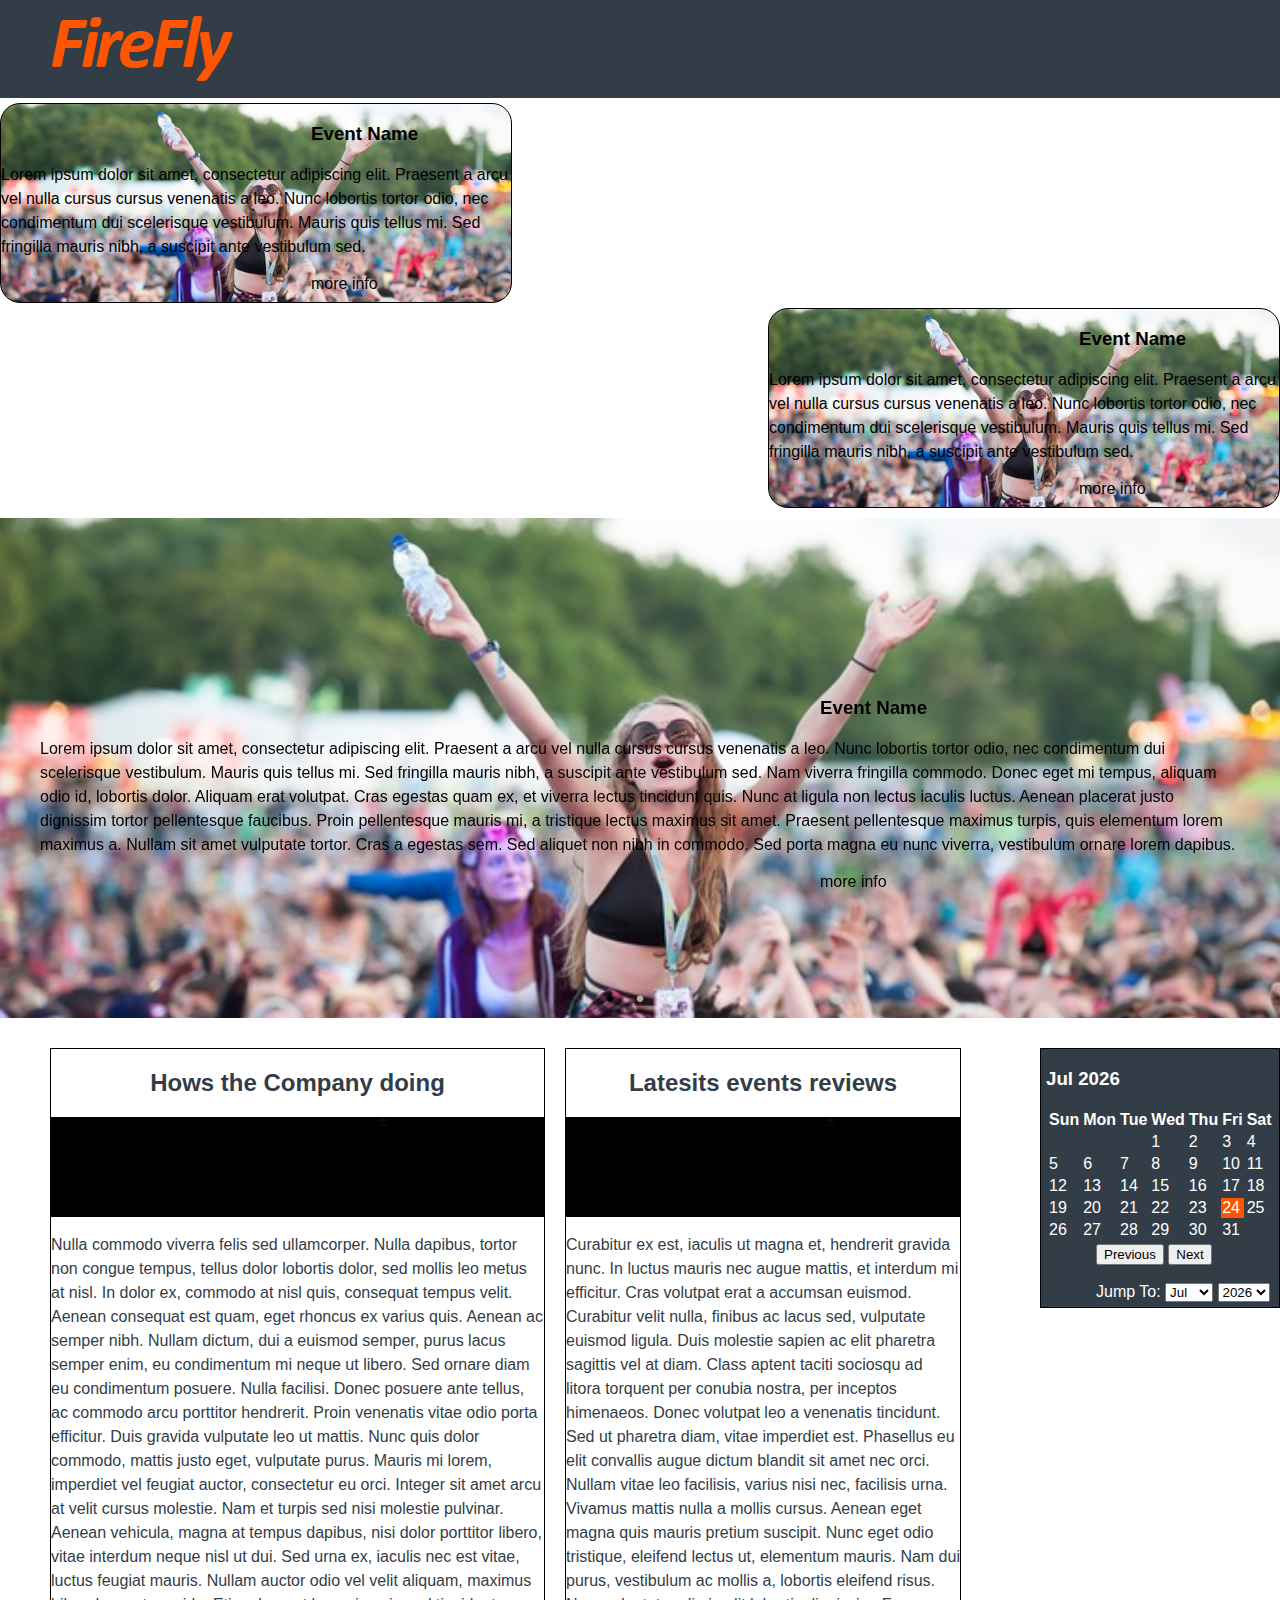
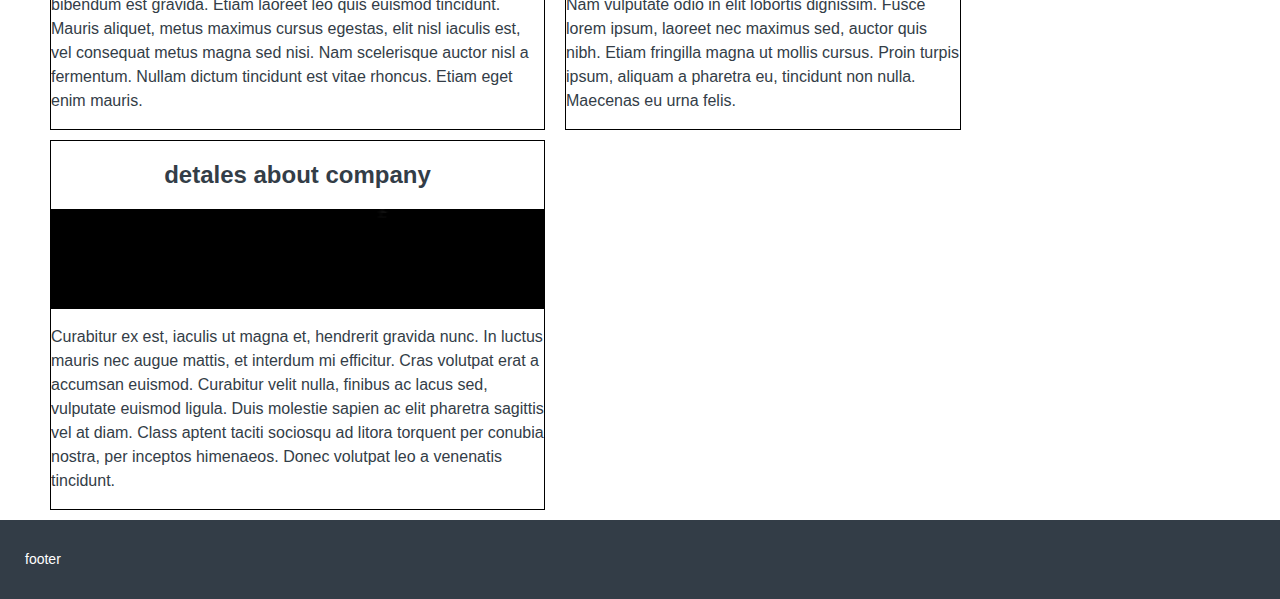
==== commit 20645c74: "added more style to the article section and recented the events" ====
--- a/index.html
+++ b/index.html
@@ -142,18 +142,21 @@
     <div class="convert_box">
       <div class="article_1">
         <h2>Hows the Company doing</h2>
+        <img src="[data-uri]" alt="image for the article" class="article_1_image">
         <p>Nulla commodo viverra felis sed ullamcorper. Nulla dapibus, tortor non congue tempus, tellus dolor lobortis dolor, sed mollis leo metus at nisl. In dolor ex, commodo at nisl quis, consequat tempus velit. Aenean consequat est quam, eget rhoncus ex varius quis. Aenean ac semper nibh. Nullam dictum, dui a euismod semper, purus lacus semper enim, eu condimentum mi neque ut libero. Sed ornare diam eu condimentum posuere. Nulla facilisi. Donec posuere ante tellus, ac commodo arcu porttitor hendrerit. Proin venenatis vitae odio porta efficitur. Duis gravida vulputate leo ut mattis.
 
         Nunc quis dolor commodo, mattis justo eget, vulputate purus. Mauris mi lorem, imperdiet vel feugiat auctor, consectetur eu orci. Integer sit amet arcu at velit cursus molestie. Nam et turpis sed nisi molestie pulvinar. Aenean vehicula, magna at tempus dapibus, nisi dolor porttitor libero, vitae interdum neque nisl ut dui. Sed urna ex, iaculis nec est vitae, luctus feugiat mauris. Nullam auctor odio vel velit aliquam, maximus bibendum est gravida. Etiam laoreet leo quis euismod tincidunt. Mauris aliquet, metus maximus cursus egestas, elit nisl iaculis est, vel consequat metus magna sed nisi. Nam scelerisque auctor nisl a fermentum. Nullam dictum tincidunt est vitae rhoncus. Etiam eget enim mauris.</p>
       </div>
       <div class="article_2">
         <h2>Latesits events reviews</h2>
+        <img src="[data-uri]" alt="image for the article" class="article_2_image">
         <p>Curabitur ex est, iaculis ut magna et, hendrerit gravida nunc. In luctus mauris nec augue mattis, et interdum mi efficitur. Cras volutpat erat a accumsan euismod. Curabitur velit nulla, finibus ac lacus sed, vulputate euismod ligula. Duis molestie sapien ac elit pharetra sagittis vel at diam. Class aptent taciti sociosqu ad litora torquent per conubia nostra, per inceptos himenaeos. Donec volutpat leo a venenatis tincidunt.
 
         Sed ut pharetra diam, vitae imperdiet est. Phasellus eu elit convallis augue dictum blandit sit amet nec orci. Nullam vitae leo facilisis, varius nisi nec, facilisis urna. Vivamus mattis nulla a mollis cursus. Aenean eget magna quis mauris pretium suscipit. Nunc eget odio tristique, eleifend lectus ut, elementum mauris. Nam dui purus, vestibulum ac mollis a, lobortis eleifend risus. Nam vulputate odio in elit lobortis dignissim. Fusce lorem ipsum, laoreet nec maximus sed, auctor quis nibh. Etiam fringilla magna ut mollis cursus. Proin turpis ipsum, aliquam a pharetra eu, tincidunt non nulla. Maecenas eu urna felis.</p>
       </div>
       <div class="article_3">
         <h2>detales about company</h2>
+        <img src="[data-uri]" alt="image for the article" class="article_3_image">
         <p>Curabitur ex est, iaculis ut magna et, hendrerit gravida nunc. In luctus mauris nec augue mattis, et interdum mi efficitur. Cras volutpat erat a accumsan euismod. Curabitur velit nulla, finibus ac lacus sed, vulputate euismod ligula. Duis molestie sapien ac elit pharetra sagittis vel at diam. Class aptent taciti sociosqu ad litora torquent per conubia nostra, per inceptos himenaeos. Donec volutpat leo a venenatis tincidunt.</p>
       </div>
     </div>
--- a/css/style.css
+++ b/css/style.css
@@ -1596,13 +1596,16 @@
 .event_1{
   width: 40%;
   height: 200px;
+  background-repeat: no-repeat;
+  background-size: cover;
 }
 .event_2{
-  background-image: url(https://static.vecteezy.com/system/resources/thumbnails/000/097/181/small/free-black-leather-vector.jpg);#
   width: 40%;
   height: 200px;
   float: right;
   margin-bottom: 10px;
+  background-repeat: no-repeat;
+  background-size: cover;
 }
 .font{
   color: black;
@@ -1637,7 +1640,7 @@
 }
 .mid{
   position: relative;
-  left: 610px;
+  left: 820px;
   top: 160px;
   color: black;
   text-decoration: none;
@@ -1645,10 +1648,12 @@
 .low{
   position: relative;
   top: 160px;
+  padding-left: 40px;
+  padding-right: 40px;
 }
 .side{
   position: relative;
-  left: 180px;
+  left: 310px;
   color: black;
   text-decoration: none;
 }
@@ -1668,12 +1673,28 @@
   width: 50%;
   margin-right: 20px;
   border: 1px solid black;
+  display: flex;
+  align-items: center;
+  flex-direction: column;
 }
 .article_2{
   width: 40%;
   border: 1px solid black;
+  display: flex;
+  align-items: center;
+  flex-direction: column;
 }
 .article_3{
-  width: 50%
+  width: 50%;
   border: 1px solid black;
-}
+  margin-top: 10px;
+  display: flex;
+  align-items: center;
+  flex-direction: column;
+}
+.article_1_image,
+.article_2_image,
+.article_3_image {
+  width: 100%;
+  height:100px;
+}
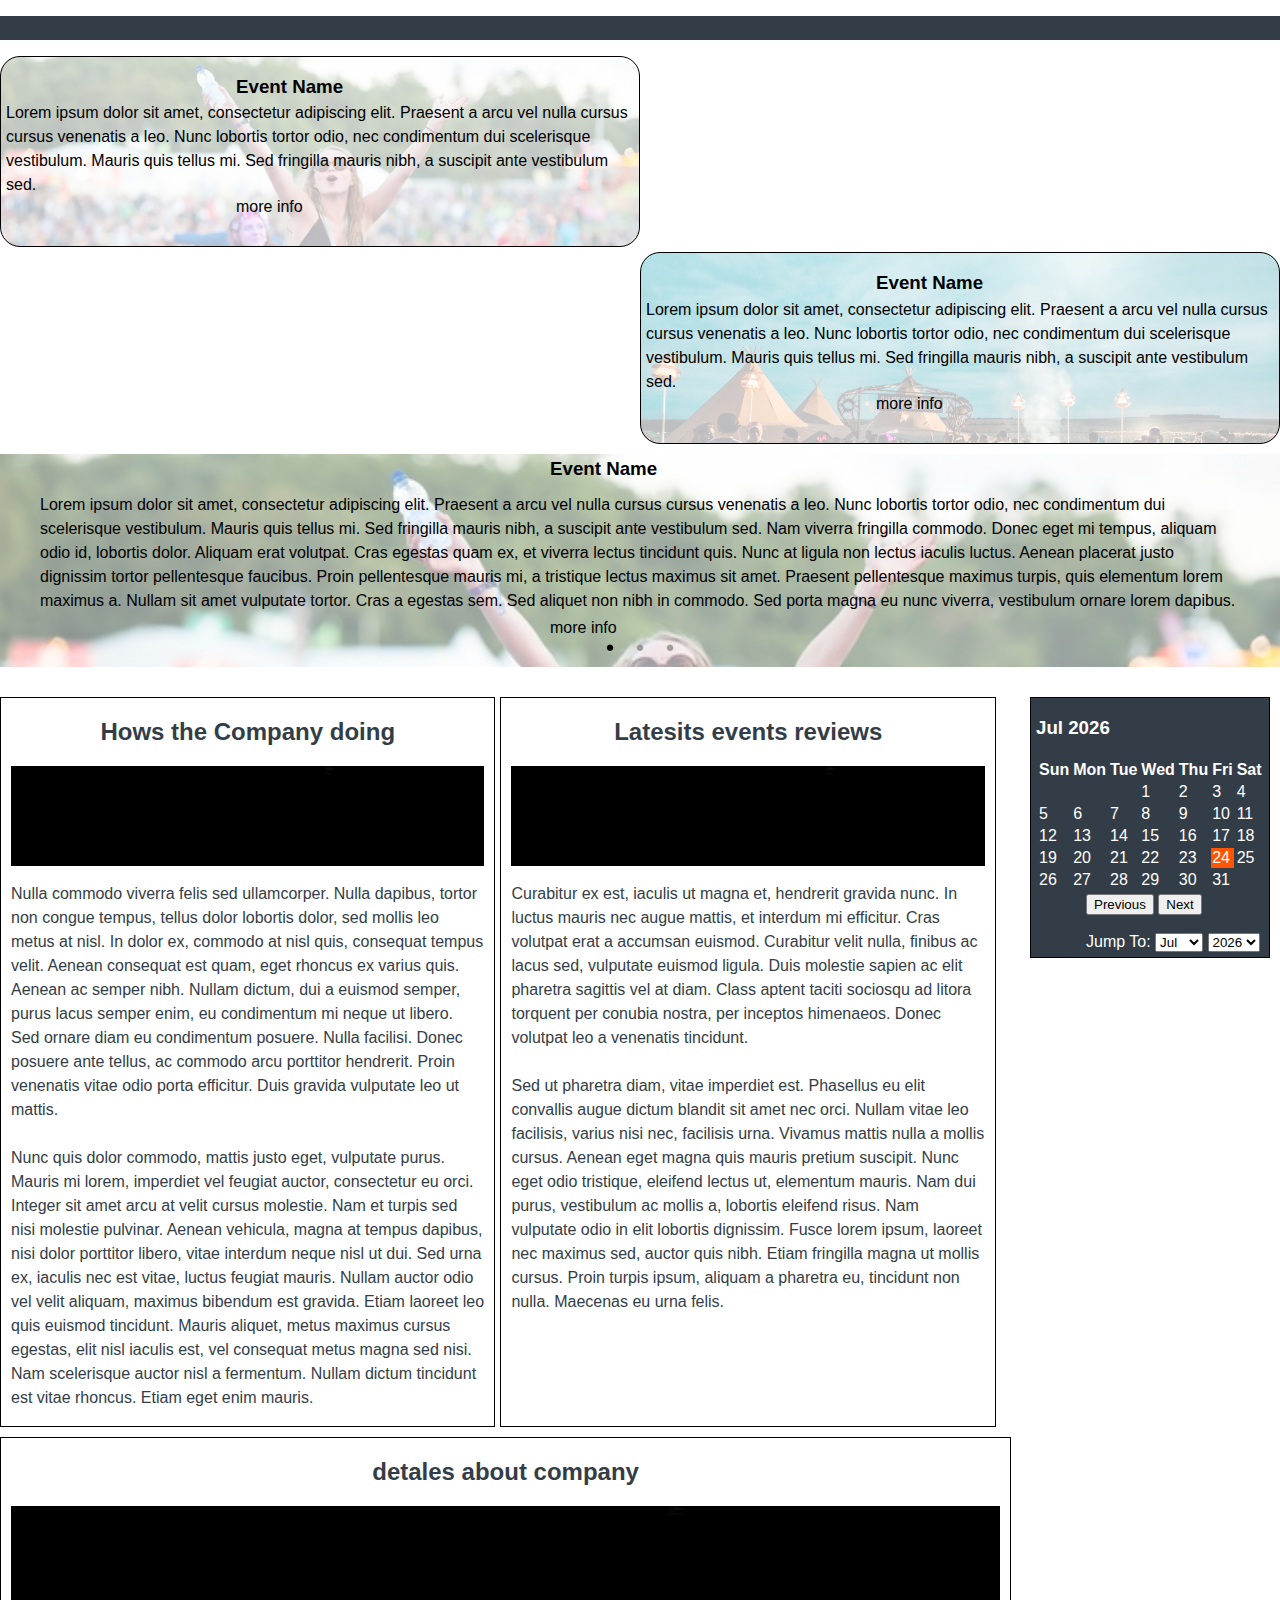
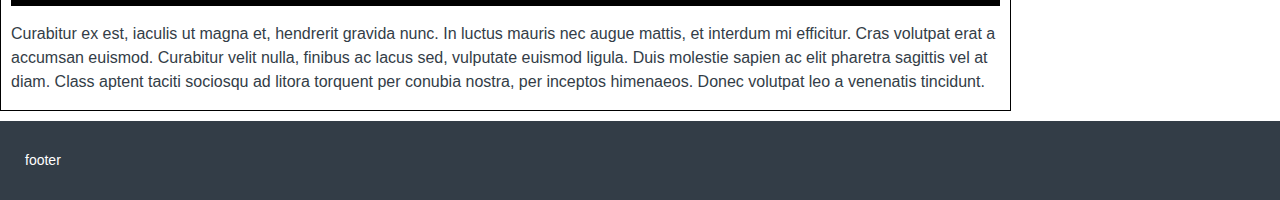
==== commit 449d9091: "I have updated and made it all responsive so that it works on smaller screens" ====
--- a/index.html
+++ b/index.html
@@ -12,32 +12,33 @@
 </head>
   <body>
     <header>
-      <img src="img/logo/logo-dark.png" alt="">
+      <p>header</p>
     </header>
-
-    <div class="event_1" style="background-image: url(img/carousel/carousel-one.jpg);">
+<!-- events -->
+    <div class="event_1">
       <h3 class="side">Event Name</h3>
-      <p>Lorem ipsum dolor sit amet, consectetur adipiscing elit. Praesent a arcu vel nulla cursus cursus venenatis a leo. Nunc lobortis tortor odio, nec condimentum dui scelerisque vestibulum. Mauris quis tellus mi. Sed fringilla mauris nibh, a suscipit ante vestibulum sed.</p>
+      <p class="up">Lorem ipsum dolor sit amet, consectetur adipiscing elit. Praesent a arcu vel nulla cursus cursus venenatis a leo. Nunc lobortis tortor odio, nec condimentum dui scelerisque vestibulum. Mauris quis tellus mi. Sed fringilla mauris nibh, a suscipit ante vestibulum sed.</p>
       <a href="#" class="side hover">more info</a>
     </div>
-    <div class="event_2" style="background-image: url(img/carousel/carousel-one.jpg);">
+    <div class="event_2">
       <h3 class="side">Event Name</h3>
-      <p>Lorem ipsum dolor sit amet, consectetur adipiscing elit. Praesent a arcu vel nulla cursus cursus venenatis a leo. Nunc lobortis tortor odio, nec condimentum dui scelerisque vestibulum. Mauris quis tellus mi. Sed fringilla mauris nibh, a suscipit ante vestibulum sed.</p>
+      <p class="up">Lorem ipsum dolor sit amet, consectetur adipiscing elit. Praesent a arcu vel nulla cursus cursus venenatis a leo. Nunc lobortis tortor odio, nec condimentum dui scelerisque vestibulum. Mauris quis tellus mi. Sed fringilla mauris nibh, a suscipit ante vestibulum sed.</p>
       <a href="#" class="side hover">more info</a>
     </div>
 
+    <!--carasell  -->
     <div class="carasell">
-      <div class="fix" style="background-image: url(img/carousel/carousel-one.jpg);">
+      <div class="fix1">
         <h3 class="mid">Event Name</h3>
         <p class="low">Lorem ipsum dolor sit amet, consectetur adipiscing elit. Praesent a arcu vel nulla cursus cursus venenatis a leo. Nunc lobortis tortor odio, nec condimentum dui scelerisque vestibulum. Mauris quis tellus mi. Sed fringilla mauris nibh, a suscipit ante vestibulum sed. Nam viverra fringilla commodo. Donec eget mi tempus, aliquam odio id, lobortis dolor. Aliquam erat volutpat. Cras egestas quam ex, et viverra lectus tincidunt quis. Nunc at ligula non lectus iaculis luctus. Aenean placerat justo dignissim tortor pellentesque faucibus. Proin pellentesque mauris mi, a tristique lectus maximus sit amet. Praesent pellentesque maximus turpis, quis elementum lorem maximus a. Nullam sit amet vulputate tortor. Cras a egestas sem. Sed aliquet non nibh in commodo. Sed porta magna eu nunc viverra, vestibulum ornare lorem dapibus.</p>
         <a href="#" class="mid hover">more info</a>
       </div>
-      <div class="fix" style="background-image: url(img/carousel/carousel-two.jpg);">
+      <div class="fix2">
         <h3 class="mid">Event Name</h3>
         <p class="low">Lorem ipsum dolor sit amet, consectetur adipiscing elit. Praesent a arcu vel nulla cursus cursus venenatis a leo. Nunc lobortis tortor odio, nec condimentum dui scelerisque vestibulum. Mauris quis tellus mi. Sed fringilla mauris nibh, a suscipit ante vestibulum sed. Nam viverra fringilla commodo. Donec eget mi tempus, aliquam odio id, lobortis dolor. Aliquam erat volutpat. Cras egestas quam ex, et viverra lectus tincidunt quis. Nunc at ligula non lectus iaculis luctus. Aenean placerat justo dignissim tortor pellentesque faucibus. Proin pellentesque mauris mi, a tristique lectus maximus sit amet. Praesent pellentesque maximus turpis, quis elementum lorem maximus a. Nullam sit amet vulputate tortor. Cras a egestas sem. Sed aliquet non nibh in commodo. Sed porta magna eu nunc viverra, vestibulum ornare lorem dapibus.</p>
         <a href="#" class="mid hover">more info</a>
       </div>
-      <div class="fix" style="background-image: url(img/carousel/carousel-three.jpg);">
+      <div class="fix3">
         <h3 class="mid">Event Name</h3>
         <p class="low">Lorem ipsum dolor sit amet, consectetur adipiscing elit. Praesent a arcu vel nulla cursus cursus venenatis a leo. Nunc lobortis tortor odio, nec condimentum dui scelerisque vestibulum. Mauris quis tellus mi. Sed fringilla mauris nibh, a suscipit ante vestibulum sed. Nam viverra fringilla commodo. Donec eget mi tempus, aliquam odio id, lobortis dolor. Aliquam erat volutpat. Cras egestas quam ex, et viverra lectus tincidunt quis. Nunc at ligula non lectus iaculis luctus. Aenean placerat justo dignissim tortor pellentesque faucibus. Proin pellentesque mauris mi, a tristique lectus maximus sit amet. Praesent pellentesque maximus turpis, quis elementum lorem maximus a. Nullam sit amet vulputate tortor. Cras a egestas sem. Sed aliquet non nibh in commodo. Sed porta magna eu nunc viverra, vestibulum ornare lorem dapibus.</p>
         <a href="#" class="mid hover">more info</a>
@@ -144,14 +145,16 @@
         <h2>Hows the Company doing</h2>
         <img src="[data-uri]" alt="image for the article" class="article_1_image">
         <p>Nulla commodo viverra felis sed ullamcorper. Nulla dapibus, tortor non congue tempus, tellus dolor lobortis dolor, sed mollis leo metus at nisl. In dolor ex, commodo at nisl quis, consequat tempus velit. Aenean consequat est quam, eget rhoncus ex varius quis. Aenean ac semper nibh. Nullam dictum, dui a euismod semper, purus lacus semper enim, eu condimentum mi neque ut libero. Sed ornare diam eu condimentum posuere. Nulla facilisi. Donec posuere ante tellus, ac commodo arcu porttitor hendrerit. Proin venenatis vitae odio porta efficitur. Duis gravida vulputate leo ut mattis.
-
+          <br>
+          <br>
         Nunc quis dolor commodo, mattis justo eget, vulputate purus. Mauris mi lorem, imperdiet vel feugiat auctor, consectetur eu orci. Integer sit amet arcu at velit cursus molestie. Nam et turpis sed nisi molestie pulvinar. Aenean vehicula, magna at tempus dapibus, nisi dolor porttitor libero, vitae interdum neque nisl ut dui. Sed urna ex, iaculis nec est vitae, luctus feugiat mauris. Nullam auctor odio vel velit aliquam, maximus bibendum est gravida. Etiam laoreet leo quis euismod tincidunt. Mauris aliquet, metus maximus cursus egestas, elit nisl iaculis est, vel consequat metus magna sed nisi. Nam scelerisque auctor nisl a fermentum. Nullam dictum tincidunt est vitae rhoncus. Etiam eget enim mauris.</p>
       </div>
       <div class="article_2">
         <h2>Latesits events reviews</h2>
         <img src="[data-uri]" alt="image for the article" class="article_2_image">
         <p>Curabitur ex est, iaculis ut magna et, hendrerit gravida nunc. In luctus mauris nec augue mattis, et interdum mi efficitur. Cras volutpat erat a accumsan euismod. Curabitur velit nulla, finibus ac lacus sed, vulputate euismod ligula. Duis molestie sapien ac elit pharetra sagittis vel at diam. Class aptent taciti sociosqu ad litora torquent per conubia nostra, per inceptos himenaeos. Donec volutpat leo a venenatis tincidunt.
-
+          <br>
+          <br>
         Sed ut pharetra diam, vitae imperdiet est. Phasellus eu elit convallis augue dictum blandit sit amet nec orci. Nullam vitae leo facilisis, varius nisi nec, facilisis urna. Vivamus mattis nulla a mollis cursus. Aenean eget magna quis mauris pretium suscipit. Nunc eget odio tristique, eleifend lectus ut, elementum mauris. Nam dui purus, vestibulum ac mollis a, lobortis eleifend risus. Nam vulputate odio in elit lobortis dignissim. Fusce lorem ipsum, laoreet nec maximus sed, auctor quis nibh. Etiam fringilla magna ut mollis cursus. Proin turpis ipsum, aliquam a pharetra eu, tincidunt non nulla. Maecenas eu urna felis.</p>
       </div>
       <div class="article_3">
--- a/css/style.css
+++ b/css/style.css
@@ -1583,118 +1583,248 @@
     align-self: center;
   }
 }
-/*test code*/
-.event_1,
-.event_2{
-  margin-top: 5px;
-  border: 1px solid black;
-  width: 500px;
-  height: 70px;
-  border-radius: 20px;
-  color: black;
-}
-.event_1{
-  width: 40%;
-  height: 200px;
-  background-repeat: no-repeat;
-  background-size: cover;
-}
-.event_2{
-  width: 40%;
-  height: 200px;
-  float: right;
-  margin-bottom: 10px;
-  background-repeat: no-repeat;
-  background-size: cover;
-}
-.font{
-  color: black;
-  height: 500px;
-}
-.carasell{
-  clear: both;
-  color: black;
-  object-fit: cover;
-}
-.fix{
-  width: 100%;
-  height: 500px;
-  background-size: 100%;
-  background-repeat: no-repeat;
-}
-.card{
-  border: 1px solid black;
-  width: 240px;
-  float: right;
-  padding-left: 5px;
-  padding-bottom: 5px;
-  background-color: #333d47;
-  color:white;
-}
-.form-inline{
-  position: relative;
-  left: 50px;
-}
-.bg-info{
-  background-color: #ff5400;
-}
-.mid{
-  position: relative;
-  left: 820px;
-  top: 160px;
-  color: black;
-  text-decoration: none;
-}
-.low{
-  position: relative;
-  top: 160px;
-  padding-left: 40px;
-  padding-right: 40px;
-}
-.side{
-  position: relative;
-  left: 310px;
-  color: black;
-  text-decoration: none;
-}
-.hover:hover{
-  text-decoration: underline;
-}
-div > table > tbody > tr > td:hover{
-  font-weight: bold;
-  cursor: pointer;
-}
-.convert_box{
-  display: flex;
-  flex-wrap: wrap;
-  margin-left: 50px;
-}
-.article_1{
-  width: 50%;
-  margin-right: 20px;
-  border: 1px solid black;
-  display: flex;
-  align-items: center;
-  flex-direction: column;
-}
-.article_2{
-  width: 40%;
-  border: 1px solid black;
-  display: flex;
-  align-items: center;
-  flex-direction: column;
-}
-.article_3{
-  width: 50%;
-  border: 1px solid black;
-  margin-top: 10px;
-  display: flex;
-  align-items: center;
-  flex-direction: column;
-}
-.article_1_image,
-.article_2_image,
-.article_3_image {
-  width: 100%;
-  height:100px;
-}
+/*Whats on page*/
+
+/* medias for Whats on page */
+@media (min-width:320px) {
+  .event_1,
+  .event_2{
+    margin-top: 5px;
+    border: 1px solid black;
+    width: 100%;
+    height: 70px;
+    border-radius: 20px;
+    color: black;
+  }
+  .event_1{
+    height: 300px;
+    background-repeat: no-repeat;
+    background-size: cover;
+    background-image: linear-gradient(
+      rgba(255, 255, 255, 0.7),
+      rgba(255, 255, 255, 0.7)
+      ),url(../img/carousel/carousel-one.jpg);
+  }
+  .event_2{
+    height: 300px;
+    float: right;
+    margin-bottom: 10px;
+    background-repeat: no-repeat;
+    background-size: cover;
+    background-image: linear-gradient(
+      rgba(255, 255, 255, 0.7),
+      rgba(255, 255, 255, 0.7)
+      ),url(../img/carousel/carousel-two.jpg);
+  }
+  .font{
+    color: black;
+    height: 500px;
+  }
+  .carasell{
+    clear: both;
+    color: black;
+    object-fit: cover;
+  }
+  .fix1,
+  .fix2,
+  .fix3{
+    width: 100%;
+    height: auto;
+    background-size: cover;
+    background-repeat: no-repeat;
+  }
+  .fix1{
+    background-image: linear-gradient(
+      rgba(255, 255, 255, 0.5),
+      rgba(255, 255, 255, 0.5)
+      ),url(../img/carousel/carousel-one.jpg);
+  }
+  .fix2{
+    background-image: linear-gradient(
+      rgba(255, 255, 255, 0.5),
+      rgba(255, 255, 255, 0.5)
+      ),url(../img/carousel/carousel-two.jpg);
+  }
+  .fix3{
+    background-image: linear-gradient(
+      rgba(255, 255, 255, 0.5),
+      rgba(255, 255, 255, 0.5)
+      ),url(../img/carousel/carousel-three.jpg);
+  }
+  .card{
+    border: 1px solid black;
+    width: 240px;
+    padding-left: 5px;
+    padding-bottom: 5px;
+    background-color: #333d47;
+    color:white;
+    margin-left: 40px;
+    margin-bottom: 10px;
+  }
+  .form-inline{
+    position: relative;
+    left: 50px;
+    width: 180px;
+  }
+  .bg-info{
+    background-color: #ff5400;
+  }
+  .mid{
+    position: relative;
+    left: 100px;
+    bottom: 15px;
+    color: black;
+    text-decoration: none;
+    max-width: 150px;
+  }
+  .low{
+    position: relative;
+    padding-left: 40px;
+    padding-right: 40px;
+    bottom: 20px;
+  }
+  .side{
+    position: relative;
+    left: 90px;
+    color: black;
+    text-decoration: none;
+    max-width: 150px;
+  }
+  .hover{
+    bottom: 30px;
+  }
+  .hover:hover{
+    text-decoration: underline;
+  }
+  div > table > tbody > tr > td:hover{
+    font-weight: bold;
+    cursor: pointer;
+  }
+  .convert_box{
+    display: flex;
+    flex-wrap: wrap;
+    width: 100%;
+  }
+  .article_1{
+    width: 100%;
+    border: 1px solid black;
+    display: flex;
+    align-items: center;
+    flex-direction: column;
+    padding-left: 10px;
+    padding-right: 10px;
+  }
+  .article_2{
+    width: 100%;
+    border: 1px solid black;
+    display: flex;
+    align-items: center;
+    flex-direction: column;
+    margin-top: 10px;
+    padding-left: 10px;
+    padding-right: 10px;
+  }
+  .article_3{
+    width: 100%;
+    border: 1px solid black;
+    margin-top: 10px;
+    display: flex;
+    align-items: center;
+    flex-direction: column;
+    padding-left: 10px;
+    padding-right: 10px;
+  }
+  .article_1_image,
+  .article_2_image,
+  .article_3_image {
+    width: 100%;
+    height:100px;
+  }
+  .slick-dots li button::before{
+    color: #797373
+  }
+  .up{
+    position: relative;
+    bottom: 15px;
+    padding-left: 5px;
+    padding-right: 5px;
+  }
+}
+
+@media (min-width:600px) {
+  .side{
+    left: 225px;
+  }
+  .mid{
+    left: 225px;
+  }
+  .card{
+    margin-left: 170px;
+  }
+}
+
+@media (min-width:900px) {
+  .side{
+    left:165px;
+  }
+  .event_1,
+  .event_2{
+    margin-top: 5px;
+    border: 1px solid black;
+    width: 50%;
+    height: auto;
+    border-radius: 20px;
+    color: black;
+  }
+  .mid{
+    left: 392px;
+  }
+  .card{
+    float: right;
+    margin-right: 10px;
+    margin-left: 0;
+  }
+  .convert_box{
+    width: 72%;
+  }
+  .article_1,
+  .article_2{
+    width: 49%;
+    margin-top: 0;
+  }
+  .article_1{
+    margin-right: 5px;
+  }
+}
+
+@media (min-width:1200px) {
+  .side{
+    left:235px;
+  }
+  .mid{
+    left: 550px;
+  }
+  .convert_box{
+    width: 79%;
+  }
+}
+
+@media (min-width:1800px) {
+  .side{
+    left:380px;
+  }
+  .mid{
+    left:865px;
+  }
+  .convert_box{
+    width: 86%;
+  }
+  .article_1{
+    margin-left: 20px;
+  }
+  .event_1,
+  .event_2{
+    margin-right: 20px;
+    margin-left: 20px;
+  }
+}
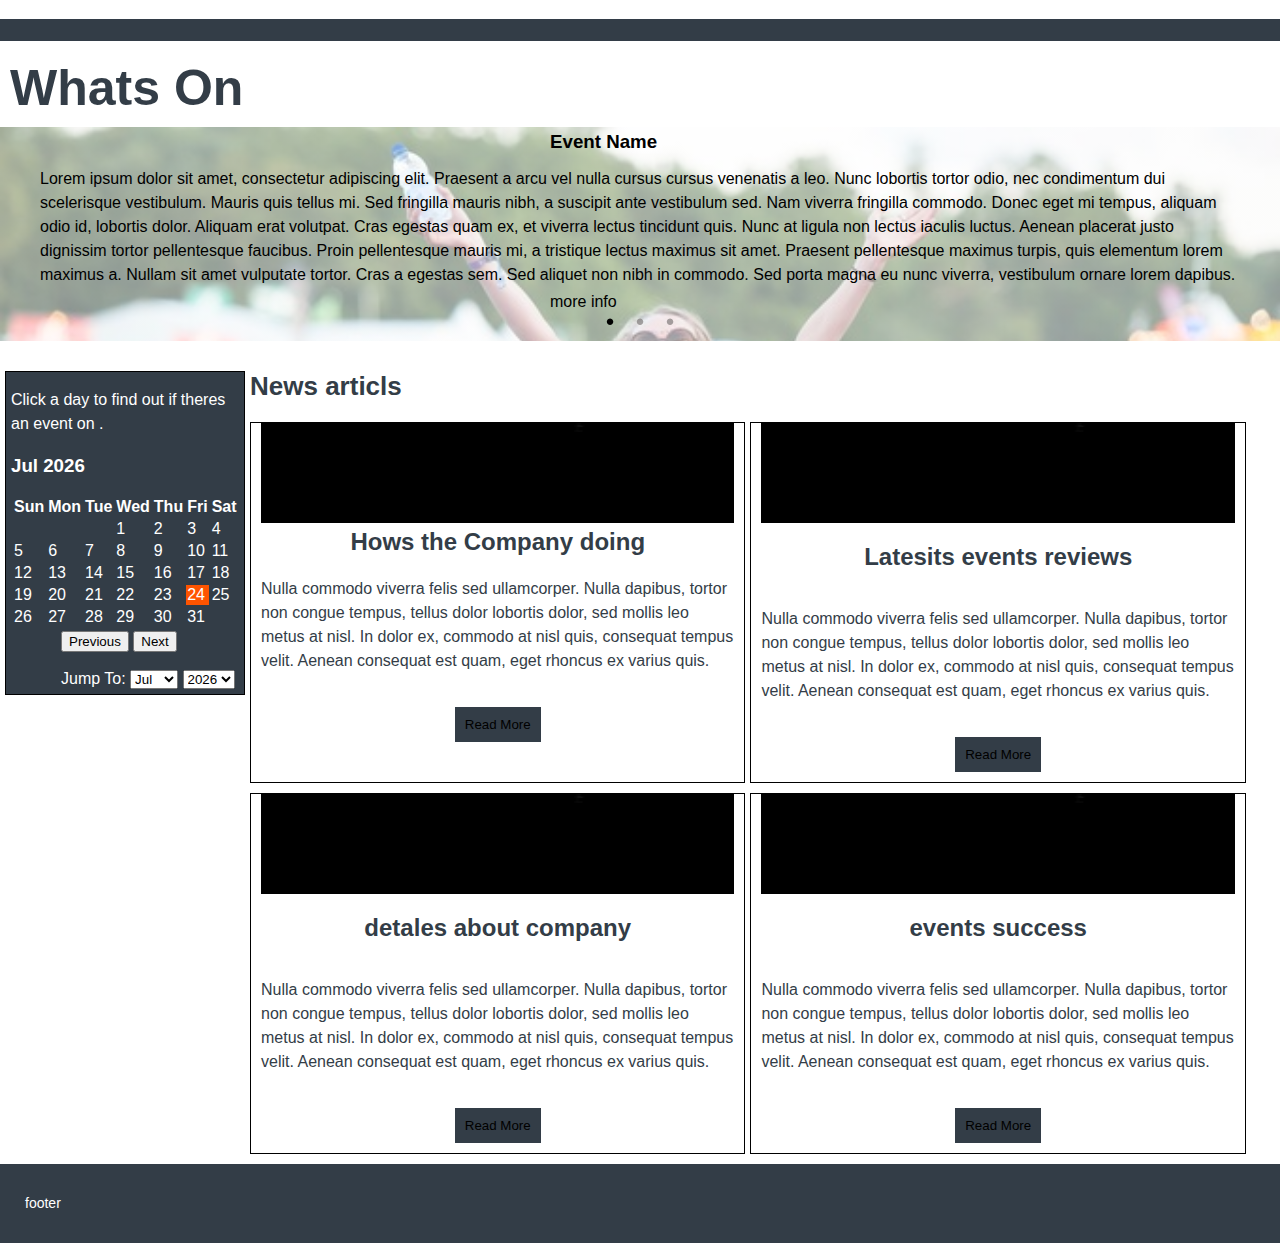
==== commit b56000b4: "I have made the chnages that was requested and added in titels for the page." ====
--- a/index.html
+++ b/index.html
@@ -12,10 +12,11 @@
 </head>
   <body>
     <header>
-      <p>header</p>
+      <h3>Whats On</h3>
     </header>
+    <h3 class="Whats_on_title">Whats On</h3>
 <!-- events -->
-    <div class="event_1">
+    <!-- <div class="event_1">
       <h3 class="side">Event Name</h3>
       <p class="up">Lorem ipsum dolor sit amet, consectetur adipiscing elit. Praesent a arcu vel nulla cursus cursus venenatis a leo. Nunc lobortis tortor odio, nec condimentum dui scelerisque vestibulum. Mauris quis tellus mi. Sed fringilla mauris nibh, a suscipit ante vestibulum sed.</p>
       <a href="#" class="side hover">more info</a>
@@ -24,7 +25,7 @@
       <h3 class="side">Event Name</h3>
       <p class="up">Lorem ipsum dolor sit amet, consectetur adipiscing elit. Praesent a arcu vel nulla cursus cursus venenatis a leo. Nunc lobortis tortor odio, nec condimentum dui scelerisque vestibulum. Mauris quis tellus mi. Sed fringilla mauris nibh, a suscipit ante vestibulum sed.</p>
       <a href="#" class="side hover">more info</a>
-    </div>
+    </div> -->
 
     <!--carasell  -->
     <div class="carasell">
@@ -49,6 +50,7 @@
     <!--Calendar -->
       <div class="container col-sm-4 col-md-7 col-lg-4 mt-5">
         <div class="card">
+          <p>Click a day to find out if theres an event on .</p>
             <h3 class="card-header" id="monthAndYear"></h3>
             <table class="table table-bordered table-responsive-sm" id="calendar">
                 <thead>
@@ -139,28 +141,33 @@
         </div>
     </div>
 
+
     <!--news articls -->
+    <h3 class="newsHeader">News articls</h3>
     <div class="convert_box">
       <div class="article_1">
-        <h2>Hows the Company doing</h2>
         <img src="[data-uri]" alt="image for the article" class="article_1_image">
-        <p>Nulla commodo viverra felis sed ullamcorper. Nulla dapibus, tortor non congue tempus, tellus dolor lobortis dolor, sed mollis leo metus at nisl. In dolor ex, commodo at nisl quis, consequat tempus velit. Aenean consequat est quam, eget rhoncus ex varius quis. Aenean ac semper nibh. Nullam dictum, dui a euismod semper, purus lacus semper enim, eu condimentum mi neque ut libero. Sed ornare diam eu condimentum posuere. Nulla facilisi. Donec posuere ante tellus, ac commodo arcu porttitor hendrerit. Proin venenatis vitae odio porta efficitur. Duis gravida vulputate leo ut mattis.
-          <br>
-          <br>
-        Nunc quis dolor commodo, mattis justo eget, vulputate purus. Mauris mi lorem, imperdiet vel feugiat auctor, consectetur eu orci. Integer sit amet arcu at velit cursus molestie. Nam et turpis sed nisi molestie pulvinar. Aenean vehicula, magna at tempus dapibus, nisi dolor porttitor libero, vitae interdum neque nisl ut dui. Sed urna ex, iaculis nec est vitae, luctus feugiat mauris. Nullam auctor odio vel velit aliquam, maximus bibendum est gravida. Etiam laoreet leo quis euismod tincidunt. Mauris aliquet, metus maximus cursus egestas, elit nisl iaculis est, vel consequat metus magna sed nisi. Nam scelerisque auctor nisl a fermentum. Nullam dictum tincidunt est vitae rhoncus. Etiam eget enim mauris.</p>
+        <h2 class="articleheader">Hows the Company doing</h2>
+        <p>Nulla commodo viverra felis sed ullamcorper. Nulla dapibus, tortor non congue tempus, tellus dolor lobortis dolor, sed mollis leo metus at nisl. In dolor ex, commodo at nisl quis, consequat tempus velit. Aenean consequat est quam, eget rhoncus ex varius quis.</p><br>
+        <button type="button" name="button" class="Read_more">Read More</button>
       </div>
       <div class="article_2">
+        <img src="[data-uri]" alt="image for the article" class="article_2_image">
         <h2>Latesits events reviews</h2>
+        <p>Nulla commodo viverra felis sed ullamcorper. Nulla dapibus, tortor non congue tempus, tellus dolor lobortis dolor, sed mollis leo metus at nisl. In dolor ex, commodo at nisl quis, consequat tempus velit. Aenean consequat est quam, eget rhoncus ex varius quis.</p><br>
+        <button type="button" name="button" class="Read_more">Read More</button>
+      </div>
+      <div class="article_1">
+        <img src="[data-uri]" alt="image for the article" class="article_1_image">
+        <h2>detales about company</h2>
+        <p>Nulla commodo viverra felis sed ullamcorper. Nulla dapibus, tortor non congue tempus, tellus dolor lobortis dolor, sed mollis leo metus at nisl. In dolor ex, commodo at nisl quis, consequat tempus velit. Aenean consequat est quam, eget rhoncus ex varius quis.</p><br>
+        <button type="button" name="button" class="Read_more">Read More</button>
+      </div>
+      <div class="article_2">
         <img src="[data-uri]" alt="image for the article" class="article_2_image">
-        <p>Curabitur ex est, iaculis ut magna et, hendrerit gravida nunc. In luctus mauris nec augue mattis, et interdum mi efficitur. Cras volutpat erat a accumsan euismod. Curabitur velit nulla, finibus ac lacus sed, vulputate euismod ligula. Duis molestie sapien ac elit pharetra sagittis vel at diam. Class aptent taciti sociosqu ad litora torquent per conubia nostra, per inceptos himenaeos. Donec volutpat leo a venenatis tincidunt.
-          <br>
-          <br>
-        Sed ut pharetra diam, vitae imperdiet est. Phasellus eu elit convallis augue dictum blandit sit amet nec orci. Nullam vitae leo facilisis, varius nisi nec, facilisis urna. Vivamus mattis nulla a mollis cursus. Aenean eget magna quis mauris pretium suscipit. Nunc eget odio tristique, eleifend lectus ut, elementum mauris. Nam dui purus, vestibulum ac mollis a, lobortis eleifend risus. Nam vulputate odio in elit lobortis dignissim. Fusce lorem ipsum, laoreet nec maximus sed, auctor quis nibh. Etiam fringilla magna ut mollis cursus. Proin turpis ipsum, aliquam a pharetra eu, tincidunt non nulla. Maecenas eu urna felis.</p>
-      </div>
-      <div class="article_3">
-        <h2>detales about company</h2>
-        <img src="[data-uri]" alt="image for the article" class="article_3_image">
-        <p>Curabitur ex est, iaculis ut magna et, hendrerit gravida nunc. In luctus mauris nec augue mattis, et interdum mi efficitur. Cras volutpat erat a accumsan euismod. Curabitur velit nulla, finibus ac lacus sed, vulputate euismod ligula. Duis molestie sapien ac elit pharetra sagittis vel at diam. Class aptent taciti sociosqu ad litora torquent per conubia nostra, per inceptos himenaeos. Donec volutpat leo a venenatis tincidunt.</p>
+        <h2>events success</h2>
+        <p>Nulla commodo viverra felis sed ullamcorper. Nulla dapibus, tortor non congue tempus, tellus dolor lobortis dolor, sed mollis leo metus at nisl. In dolor ex, commodo at nisl quis, consequat tempus velit. Aenean consequat est quam, eget rhoncus ex varius quis.</p><br>
+        <button type="button" name="button" class="Read_more">Read More</button>
       </div>
     </div>
 
--- a/css/style.css
+++ b/css/style.css
@@ -1587,35 +1587,6 @@
 
 /* medias for Whats on page */
 @media (min-width:320px) {
-  .event_1,
-  .event_2{
-    margin-top: 5px;
-    border: 1px solid black;
-    width: 100%;
-    height: 70px;
-    border-radius: 20px;
-    color: black;
-  }
-  .event_1{
-    height: 300px;
-    background-repeat: no-repeat;
-    background-size: cover;
-    background-image: linear-gradient(
-      rgba(255, 255, 255, 0.7),
-      rgba(255, 255, 255, 0.7)
-      ),url(../img/carousel/carousel-one.jpg);
-  }
-  .event_2{
-    height: 300px;
-    float: right;
-    margin-bottom: 10px;
-    background-repeat: no-repeat;
-    background-size: cover;
-    background-image: linear-gradient(
-      rgba(255, 255, 255, 0.7),
-      rgba(255, 255, 255, 0.7)
-      ),url(../img/carousel/carousel-two.jpg);
-  }
   .font{
     color: black;
     height: 500px;
@@ -1658,7 +1629,8 @@
     padding-bottom: 5px;
     background-color: #333d47;
     color:white;
-    margin-left: 40px;
+    margin-right: 10px;
+    margin-left: 10px;
     margin-bottom: 10px;
   }
   .form-inline{
@@ -1713,6 +1685,7 @@
     flex-direction: column;
     padding-left: 10px;
     padding-right: 10px;
+    margin-top: 10px;
   }
   .article_2{
     width: 100%;
@@ -1724,19 +1697,8 @@
     padding-left: 10px;
     padding-right: 10px;
   }
-  .article_3{
-    width: 100%;
-    border: 1px solid black;
-    margin-top: 10px;
-    display: flex;
-    align-items: center;
-    flex-direction: column;
-    padding-left: 10px;
-    padding-right: 10px;
-  }
   .article_1_image,
-  .article_2_image,
-  .article_3_image {
+  .article_2_image {
     width: 100%;
     height:100px;
   }
@@ -1749,6 +1711,24 @@
     padding-left: 5px;
     padding-right: 5px;
   }
+  .Whats_on_title{
+    font-size: 50px;
+    margin: 10px;
+  }
+  .articleheader{
+    margin-top: 5px;
+    margin-bottom: 5px;
+  }
+  .Read_more{
+    background-color: #333d47;
+    border: none;
+    margin-bottom: 10px;
+    padding: 10px;
+  }
+  .newsHeader{
+    font-size: 26px;
+    margin: 10px;
+  }
 }
 
 @media (min-width:600px) {
@@ -1760,6 +1740,7 @@
   }
   .card{
     margin-left: 170px;
+
   }
 }
 
@@ -1780,9 +1761,9 @@
     left: 392px;
   }
   .card{
-    float: right;
-    margin-right: 10px;
-    margin-left: 0;
+    float: left;
+    margin-left: 5px;
+    margin-right: 5px;
   }
   .convert_box{
     width: 72%;
@@ -1790,7 +1771,6 @@
   .article_1,
   .article_2{
     width: 49%;
-    margin-top: 0;
   }
   .article_1{
     margin-right: 5px;
